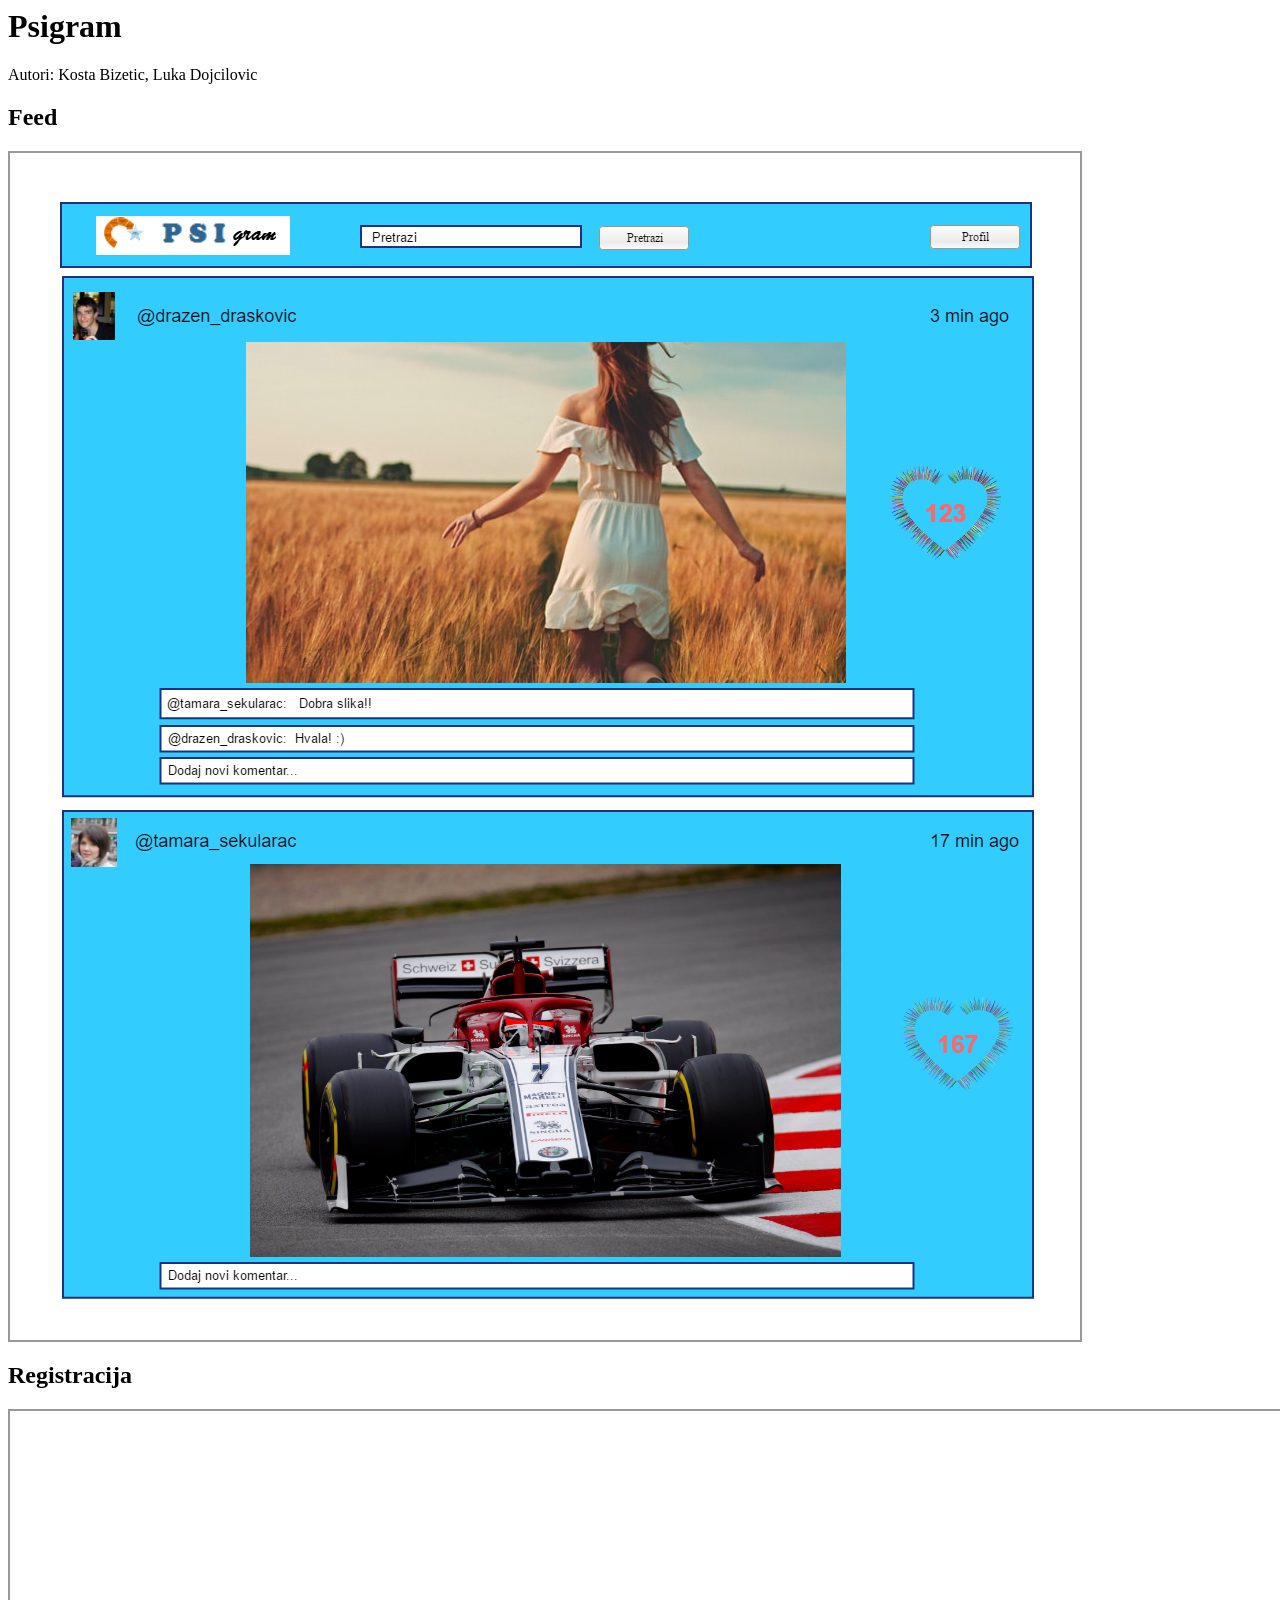
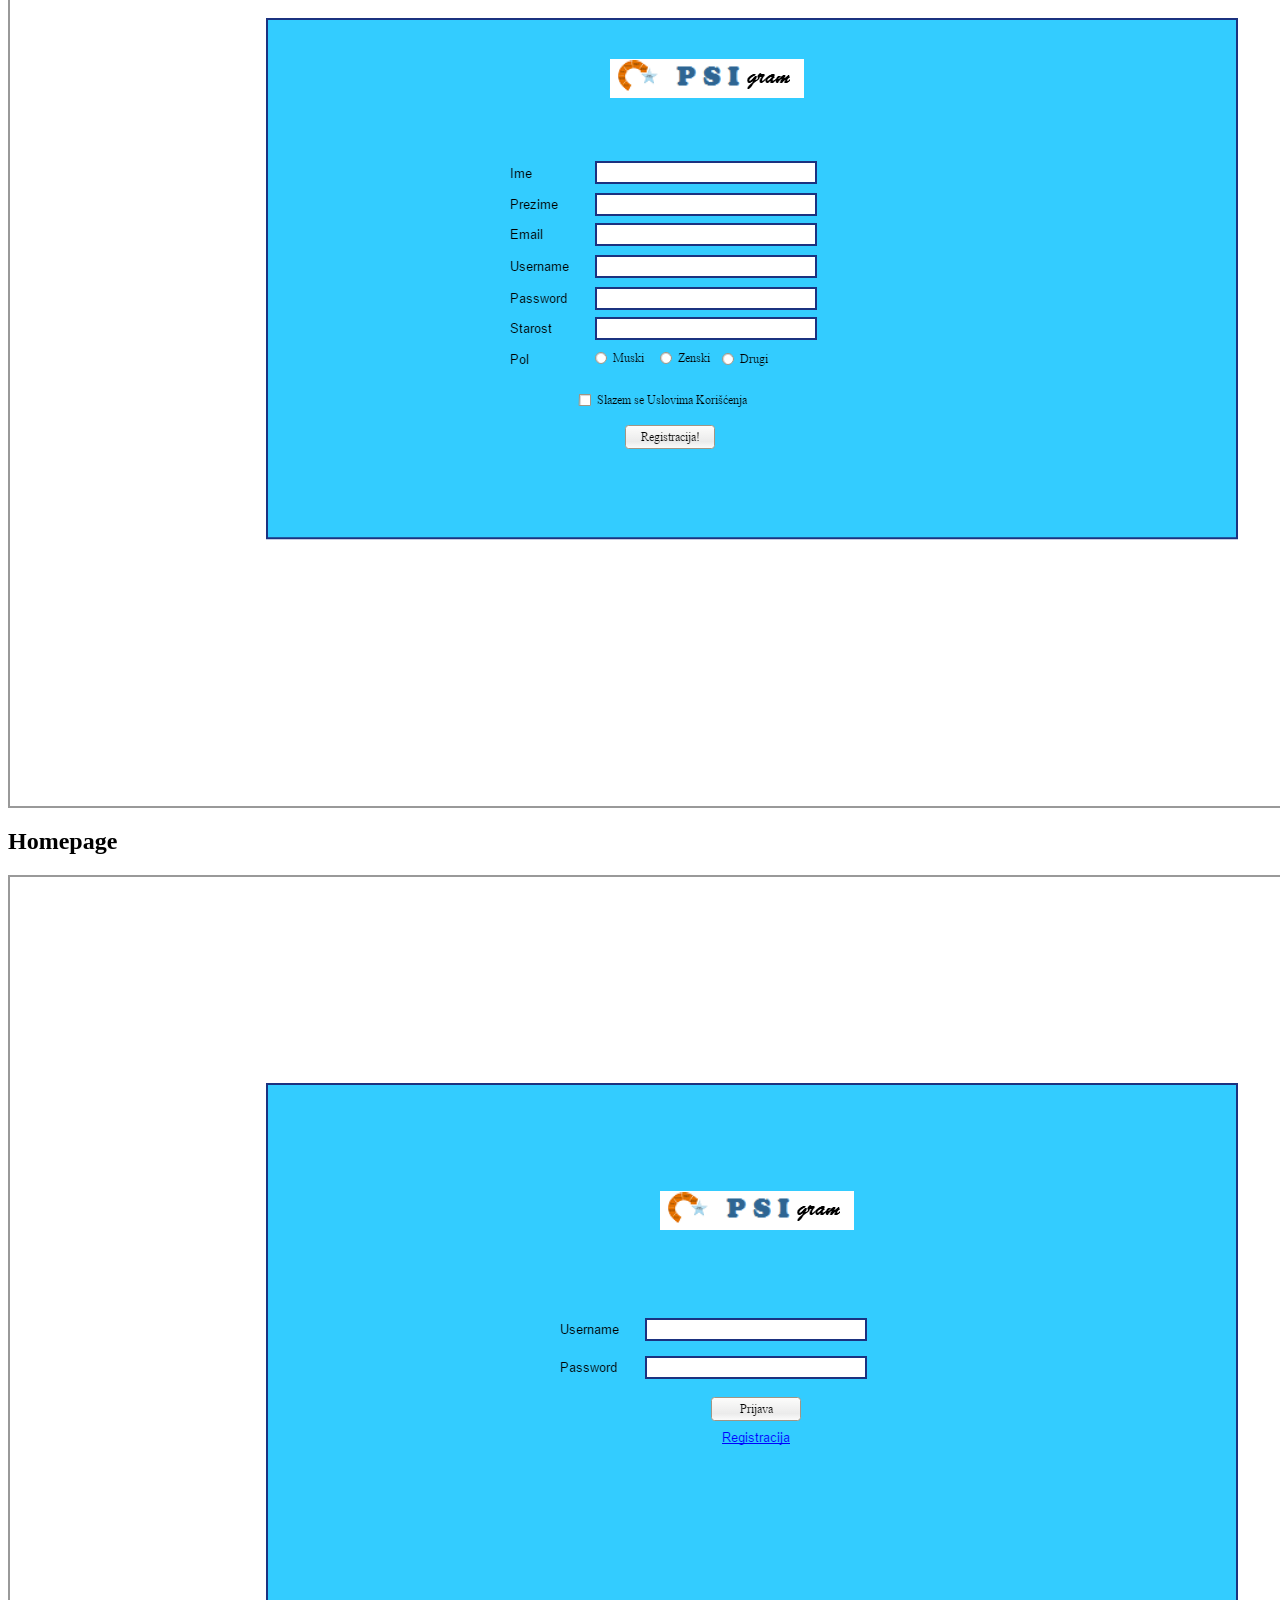
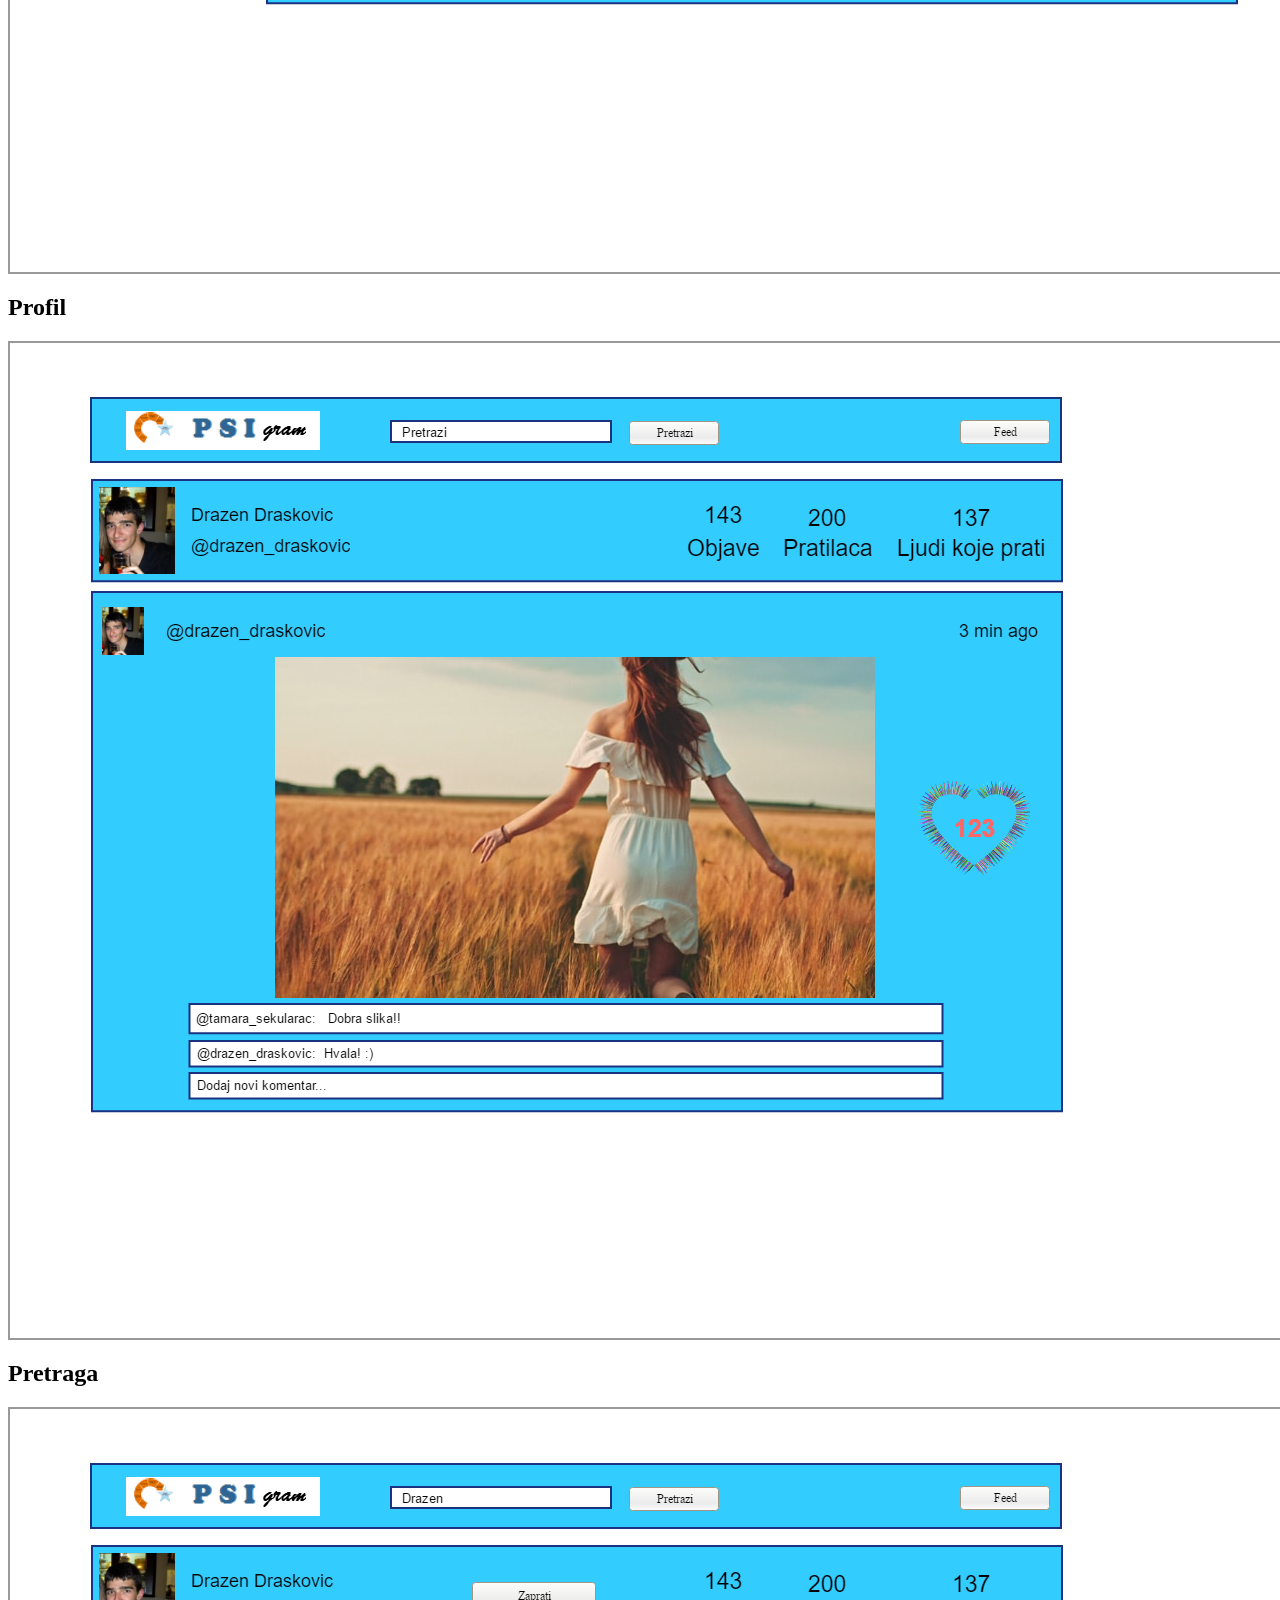
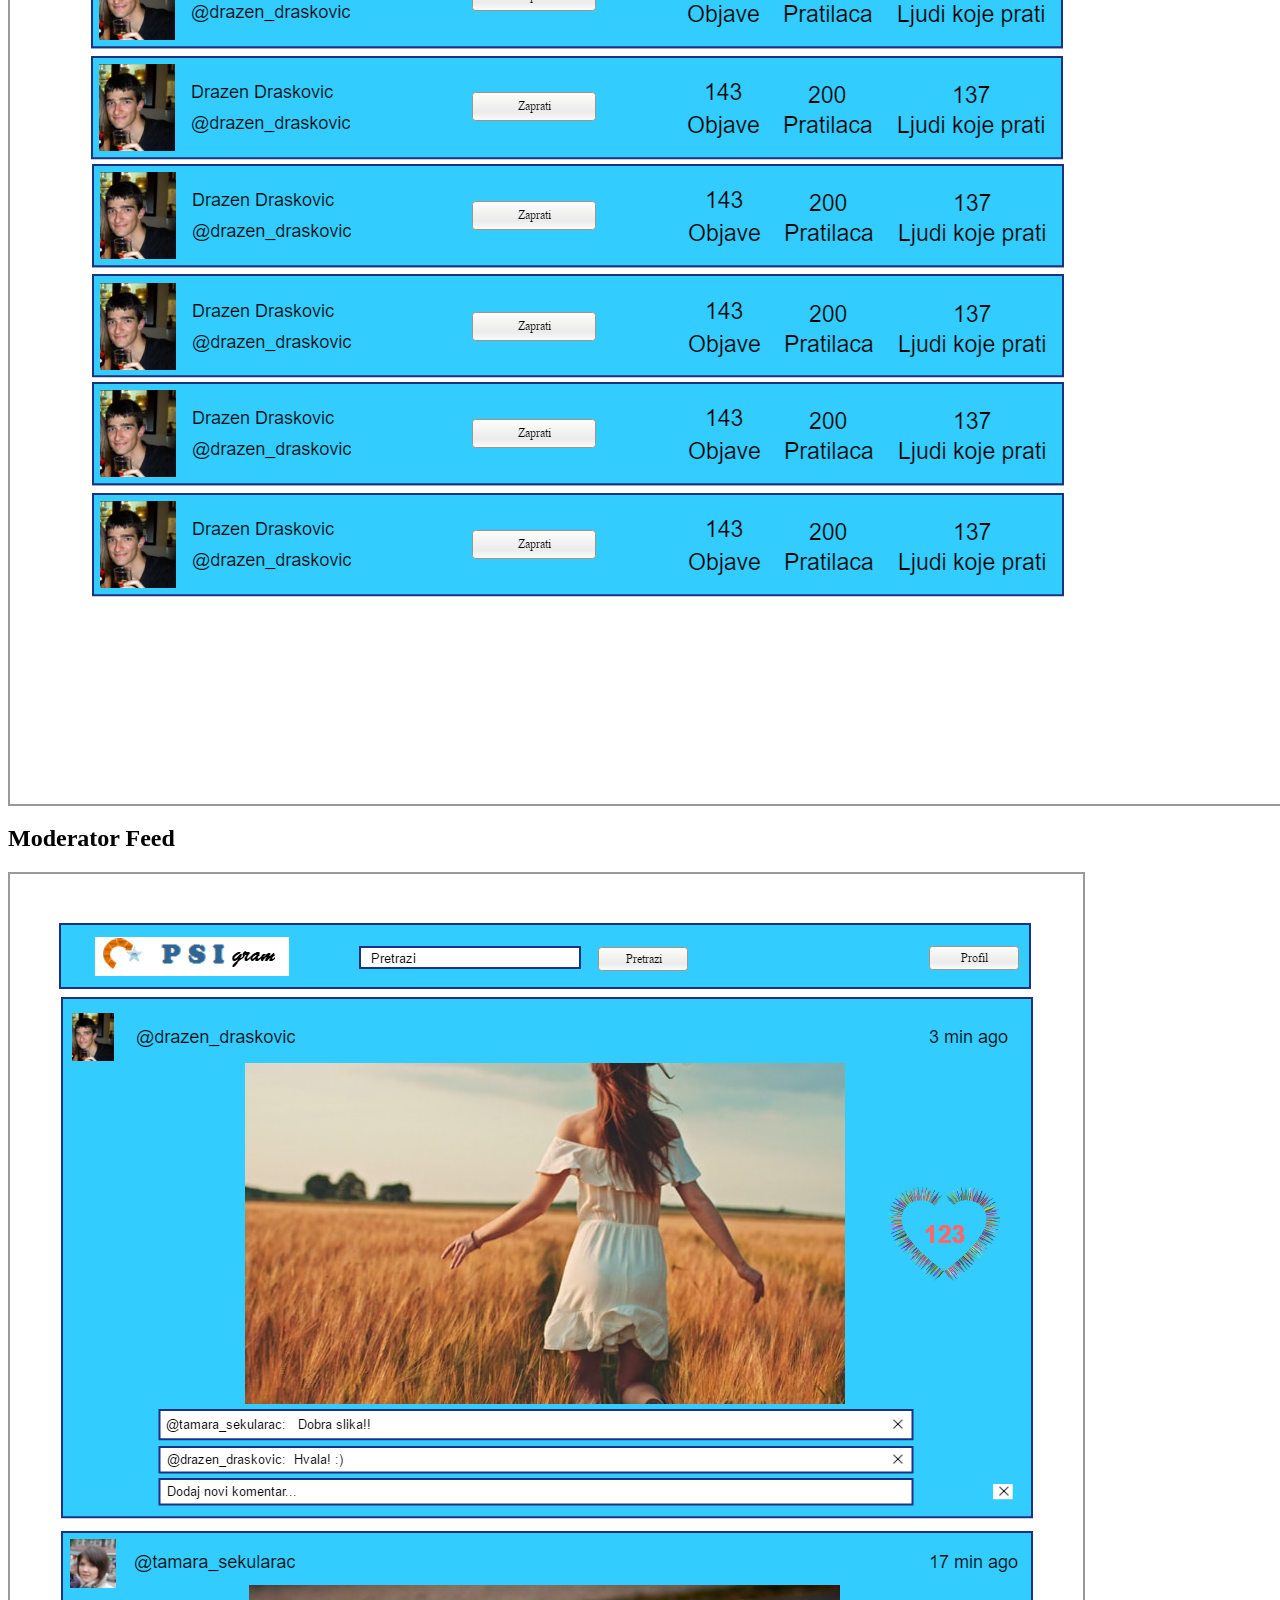
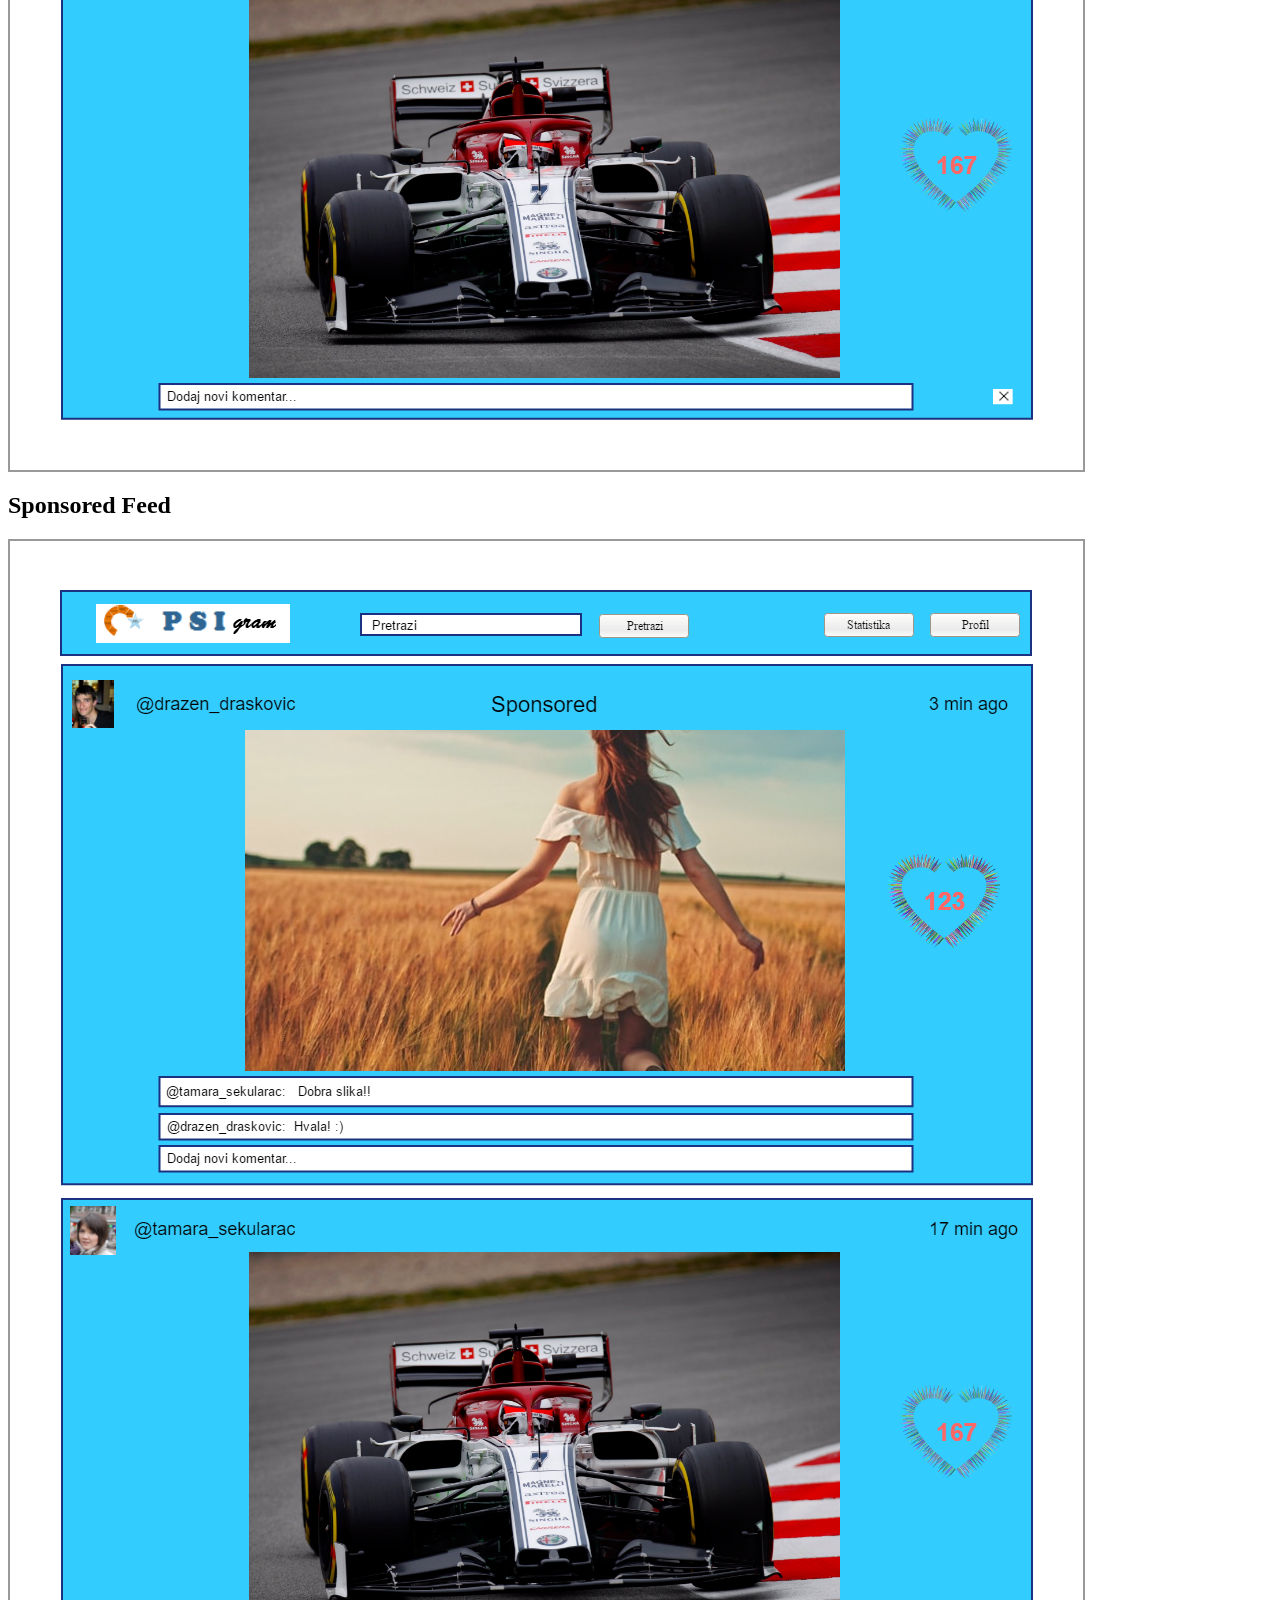
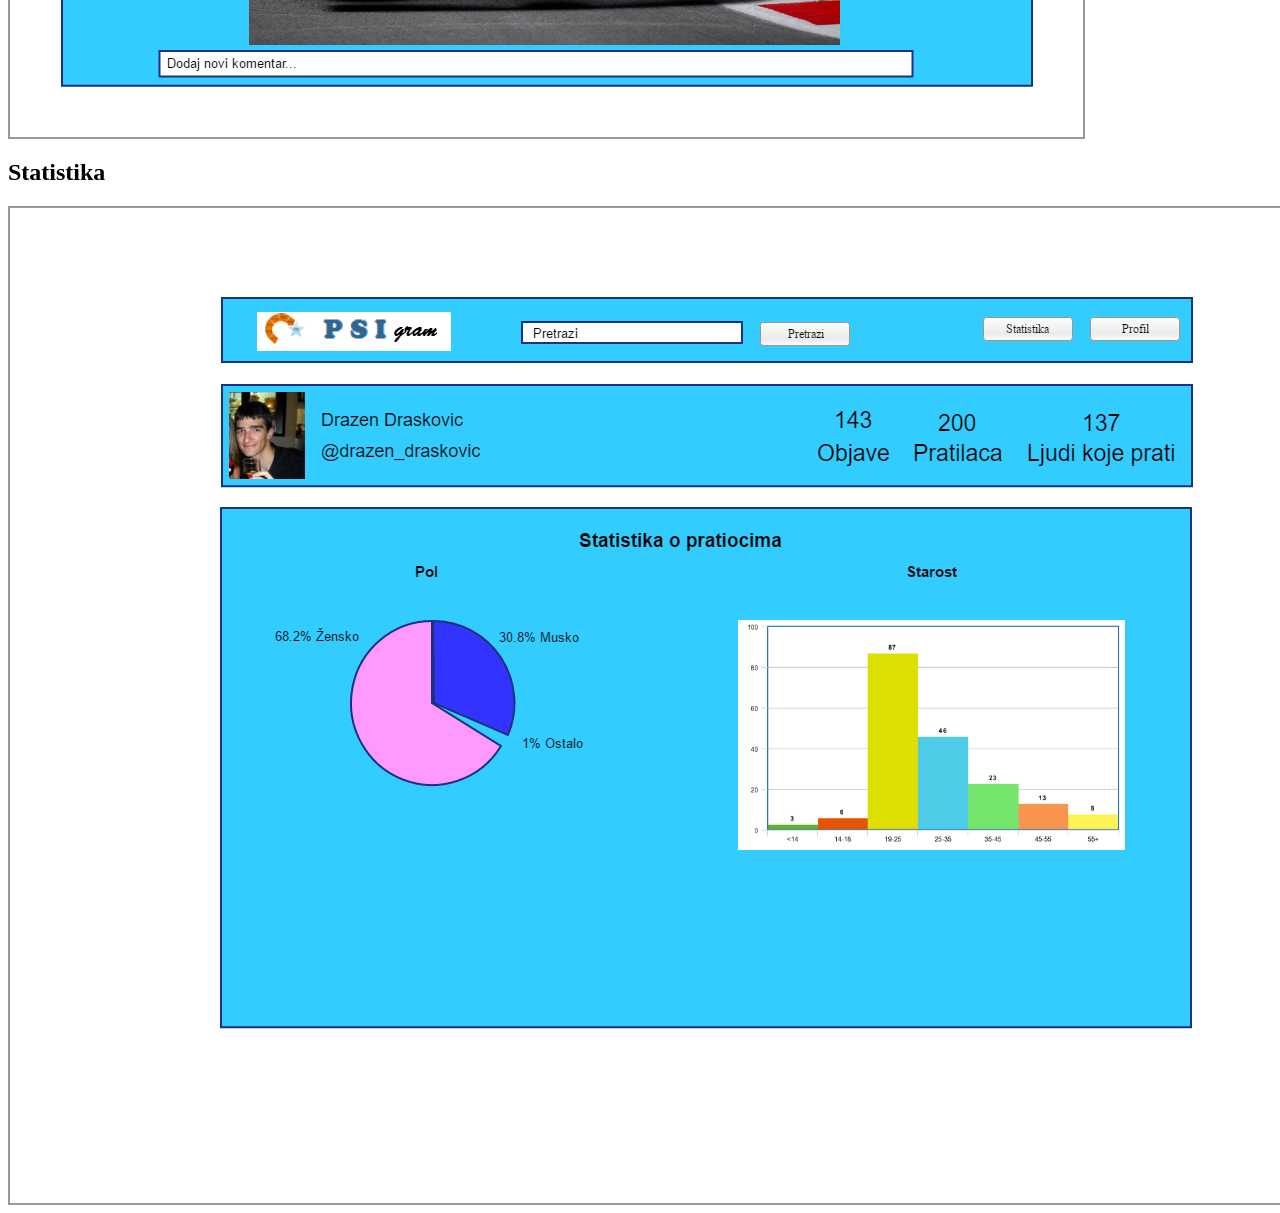
==== Prototip/index.html @ 1b012d6d "Dodat prototip" ====
<html xmlns="http://www.w3.org/1999/xhtml" xmlns:p="http://www.evolus.vn/Namespace/Pencil" xmlns:html="http://www.w3.org/1999/xhtml"><head><meta http-equiv="Content-Type" content="text/html; charset=UTF-8" />
<title>Psigram</title><link rel="stylesheet" href="Resources/SampleStyle.css" /></head><body><h1 id="documentTitle">Psigram</h1><p id="documentMetadata">Autori: Kosta Bizetic, Luka Dojcilovic</p><div class="Page" id="feed_page"><h2>Feed</h2><div class="ImageContainer"><img src="pages\feed.png" width="1070" height="1187" usemap="#map_feed" /></div><map name="map_feed"></map></div><div class="Page" id="registracija_page"><h2>Registracija</h2><div class="ImageContainer"><img src="pages\registracija.png" width="1590" height="995" usemap="#map_registracija" /></div><map name="map_registracija"></map></div><div class="Page" id="homepage_page"><h2>Homepage</h2><div class="ImageContainer"><img src="pages\homepage.png" width="1481" height="995" usemap="#map_homepage" /></div><map name="map_homepage"><area shape="rect" coords="712,552,780,570" href="#registracija_page" title="Go to page 'Registracija'" /></map></div><div class="Page" id="profil_page"><h2>Profil</h2><div class="ImageContainer"><img src="pages\profil.png" width="1481" height="995" usemap="#map_profil" /></div><map name="map_profil"></map></div><div class="Page" id="pretraga_page"><h2>Pretraga</h2><div class="ImageContainer"><img src="pages\pretraga.png" width="1481" height="995" usemap="#map_pretraga" /></div><map name="map_pretraga"></map></div><div class="Page" id="moderator_feed_page"><h2>Moderator Feed</h2><div class="ImageContainer"><img src="pages\moderator_feed.png" width="1073" height="1196" usemap="#map_moderator_feed" /></div><map name="map_moderator_feed"></map></div><div class="Page" id="sponsored_feed_page"><h2>Sponsored Feed</h2><div class="ImageContainer"><img src="pages\sponsored_feed.png" width="1073" height="1196" usemap="#map_sponsored_feed" /></div><map name="map_sponsored_feed"><area shape="rect" coords="814.5,72.5,903.5,95.5" href="#statistika_page" title="Go to page 'Statistika'" /></map></div><div class="Page" id="statistika_page"><h2>Statistika</h2><div class="ImageContainer"><img src="pages\statistika.png" width="1481" height="995" usemap="#map_statistika" /></div><map name="map_statistika"></map></div></body></html>
---- Prototip/Resources/SampleStyle.css ----
/*
    place extra stylesheet here
*/

.ImageContainer img {
    border: solid 2px #999;
}
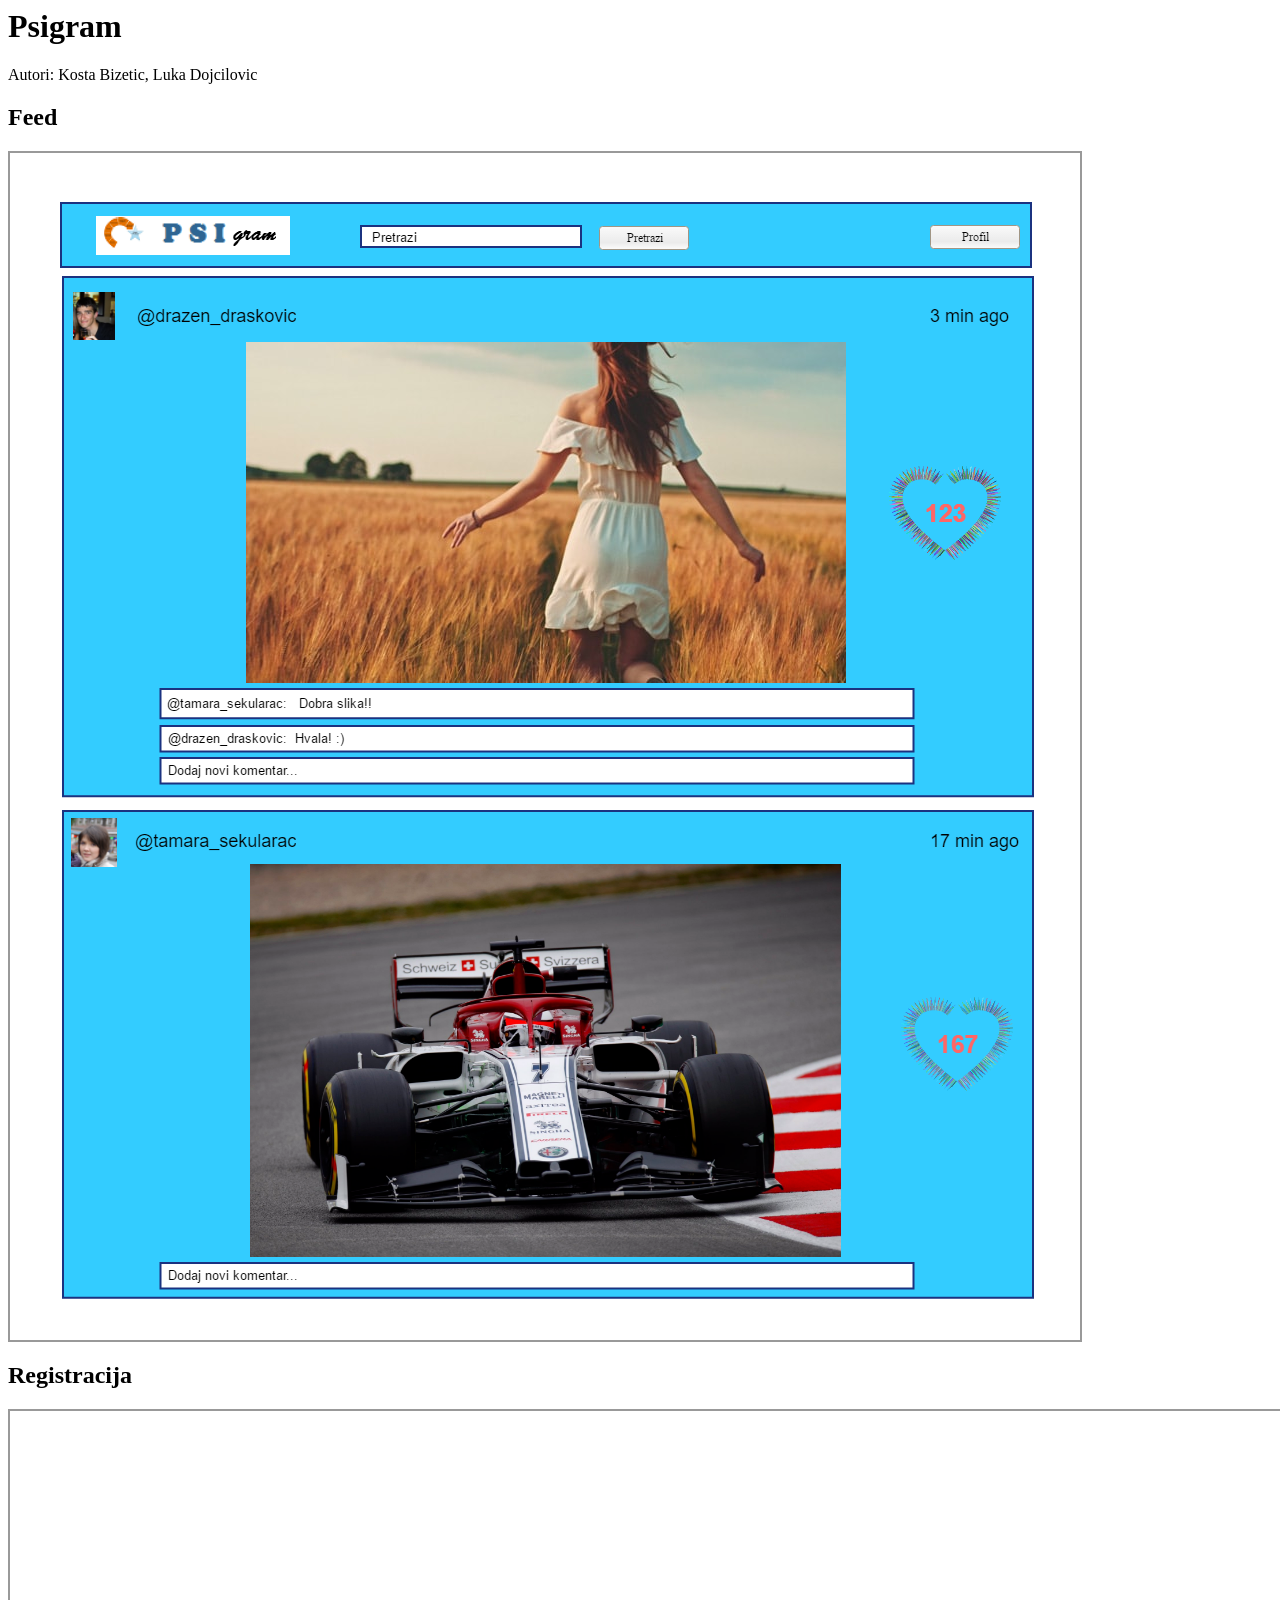
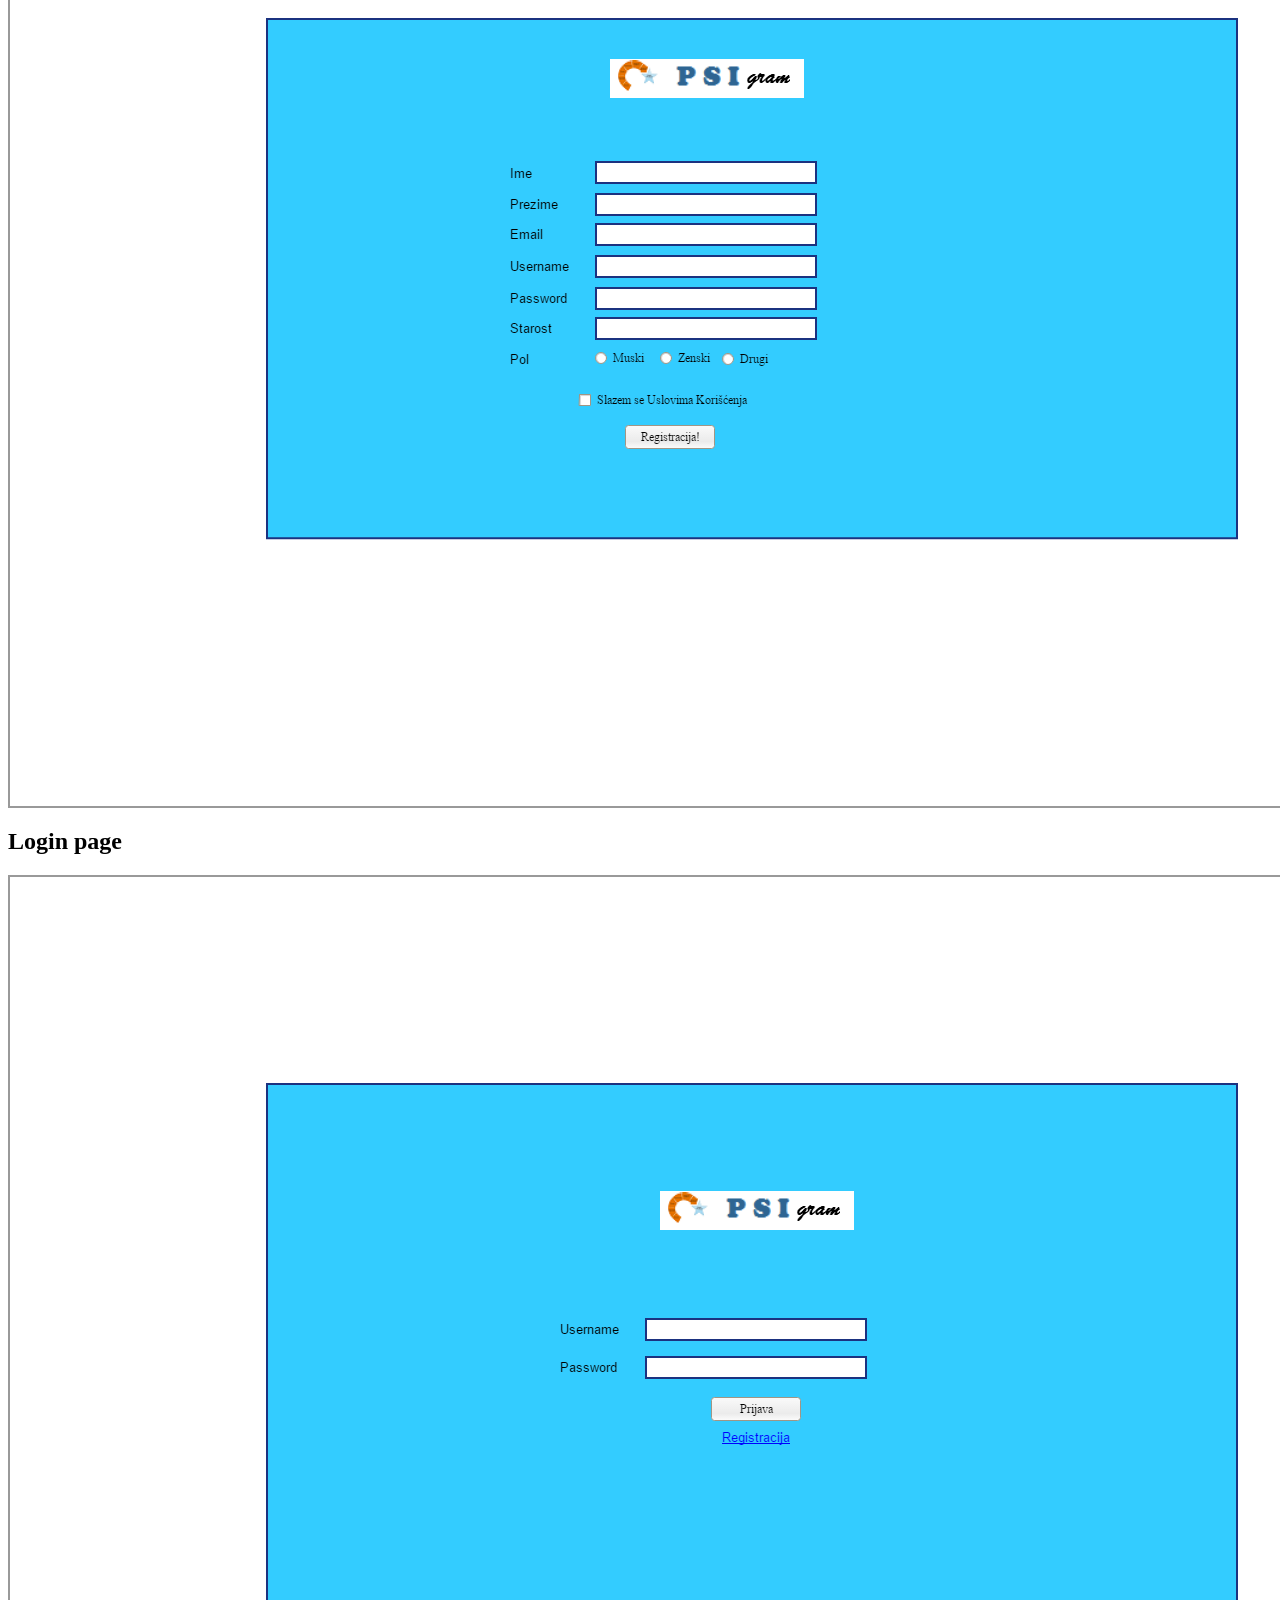
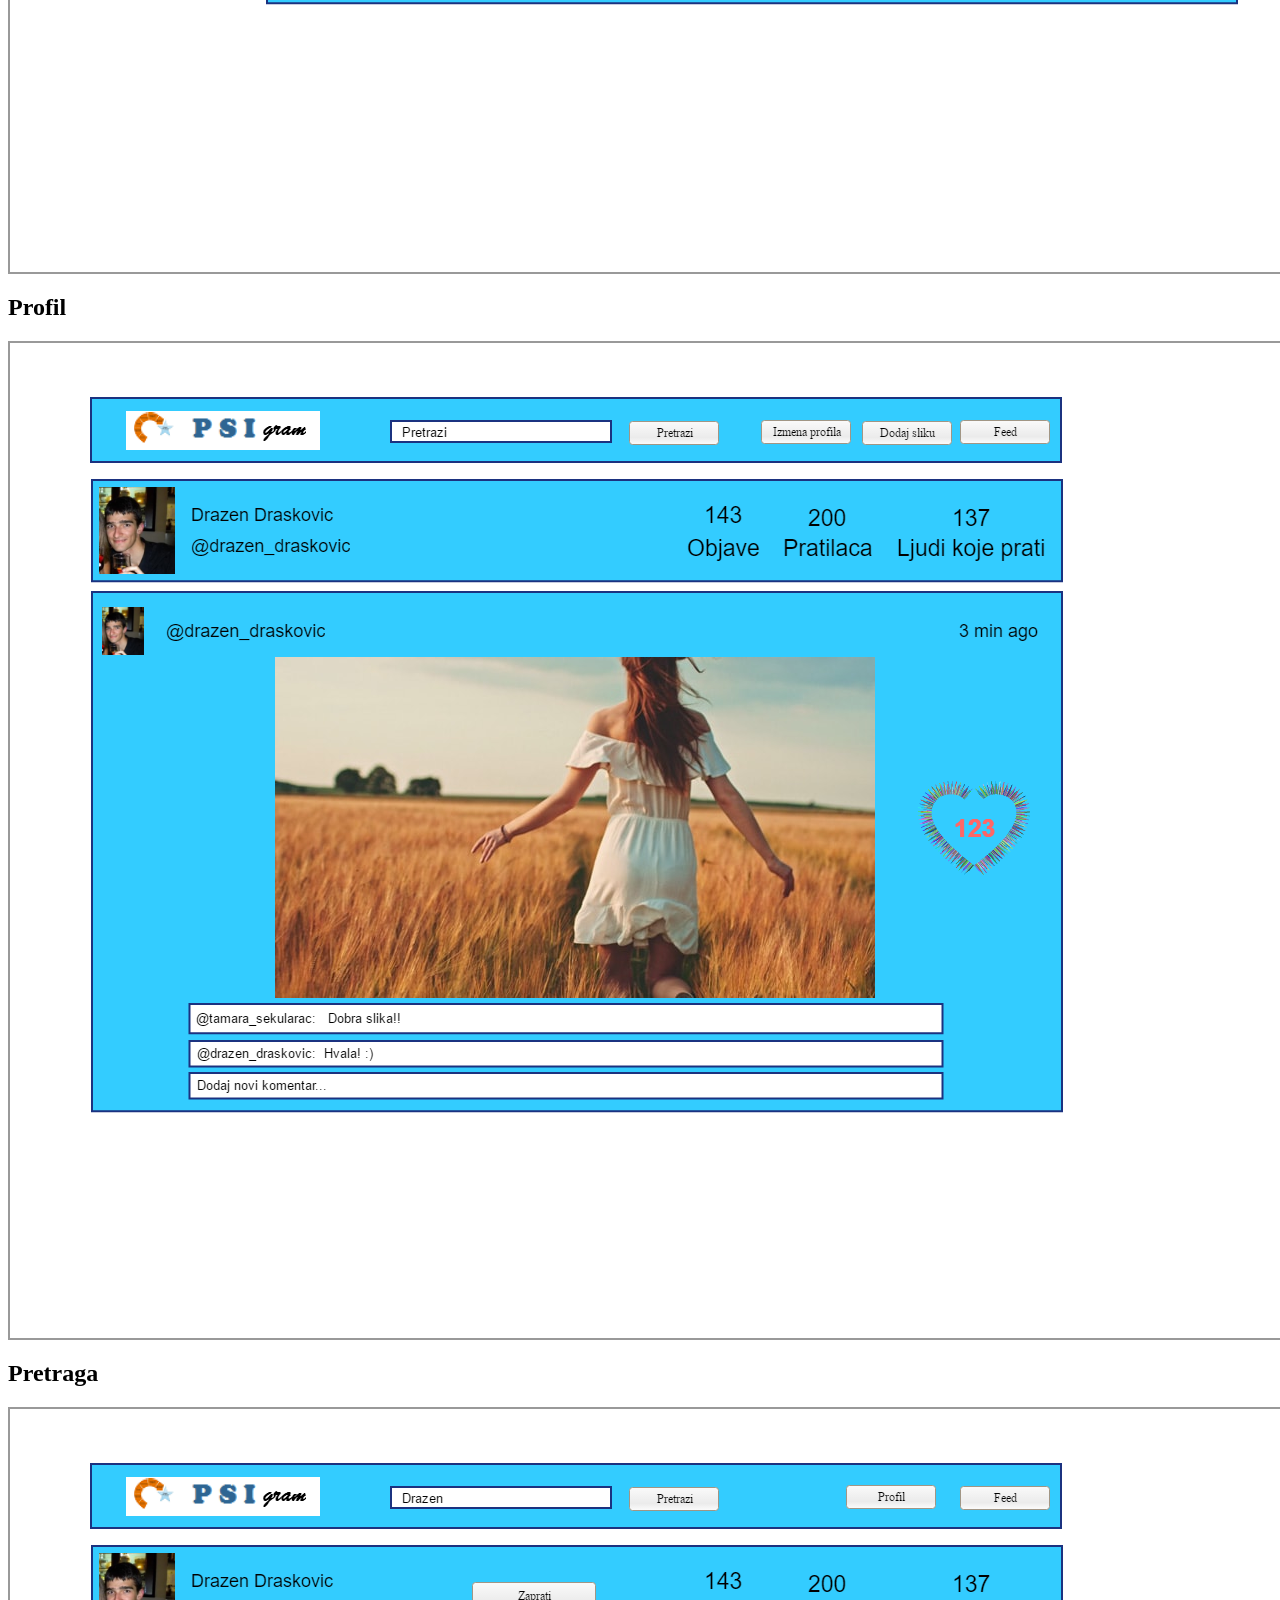
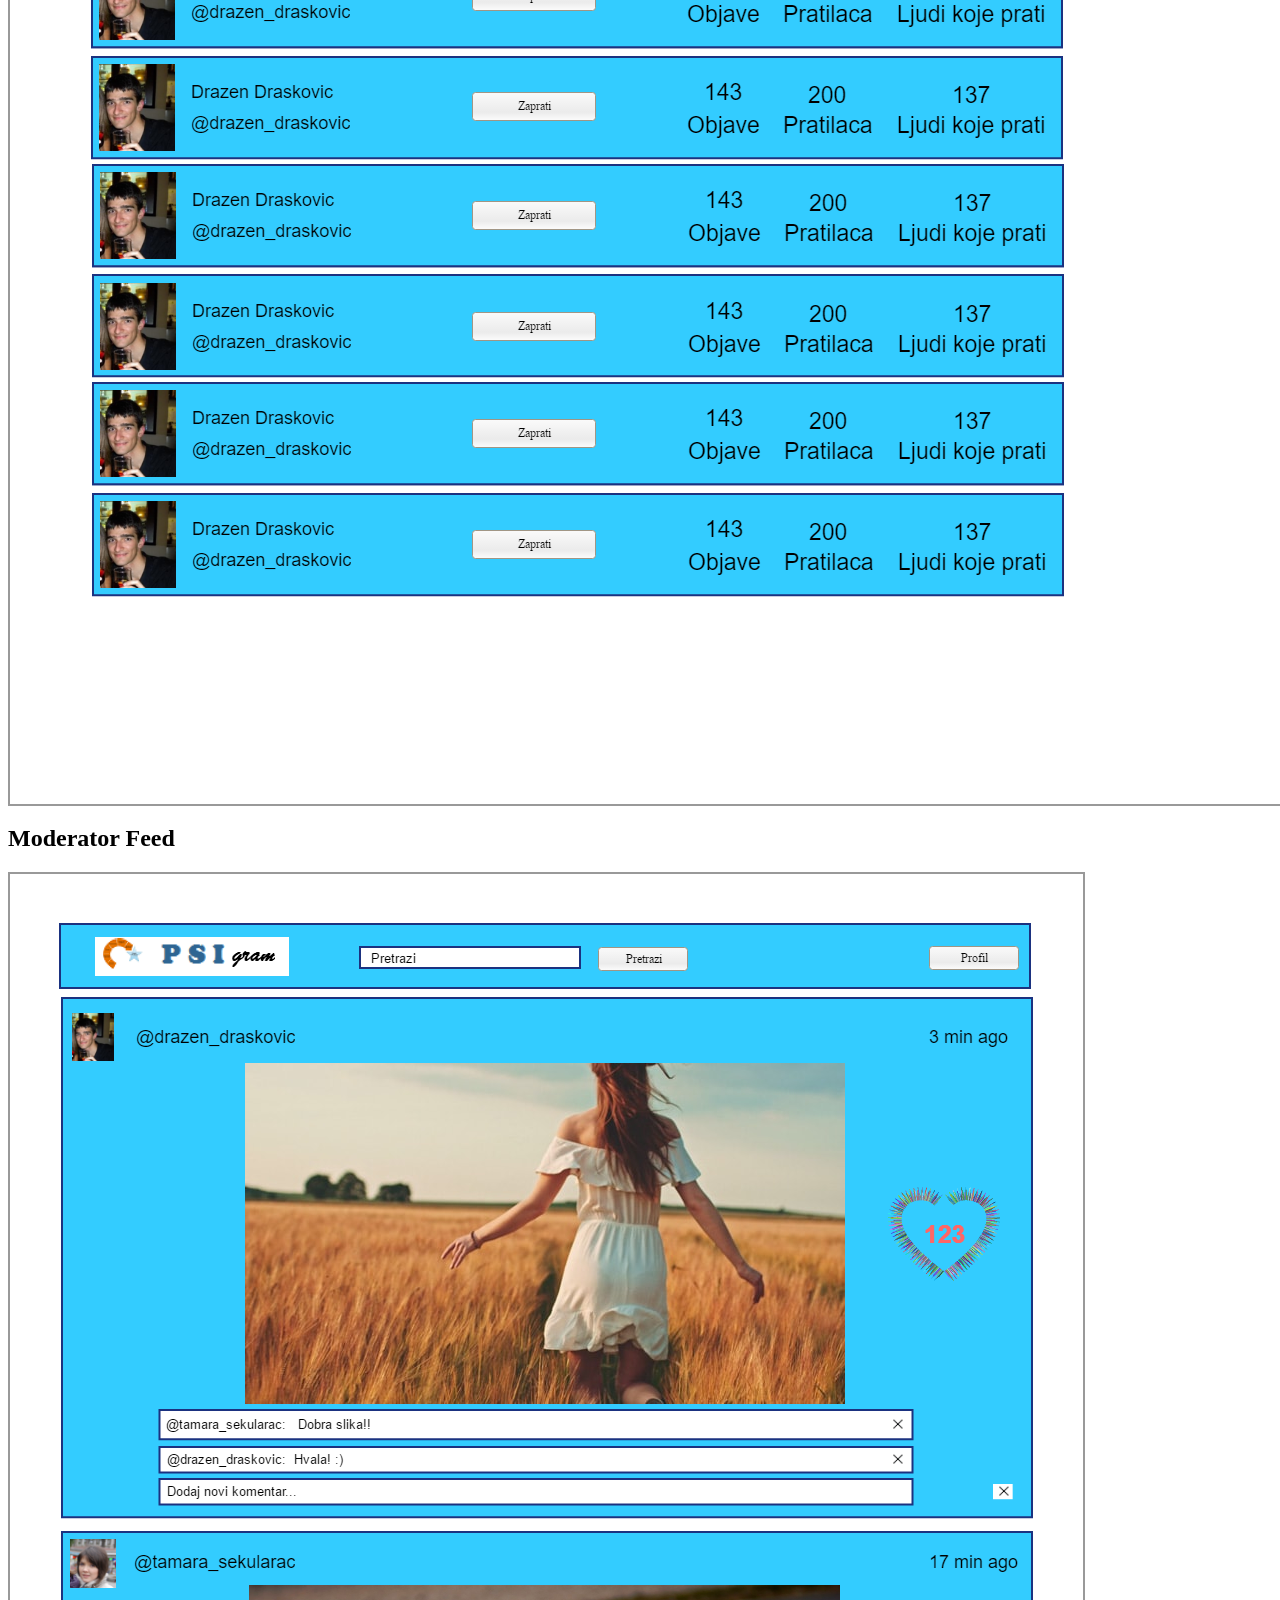
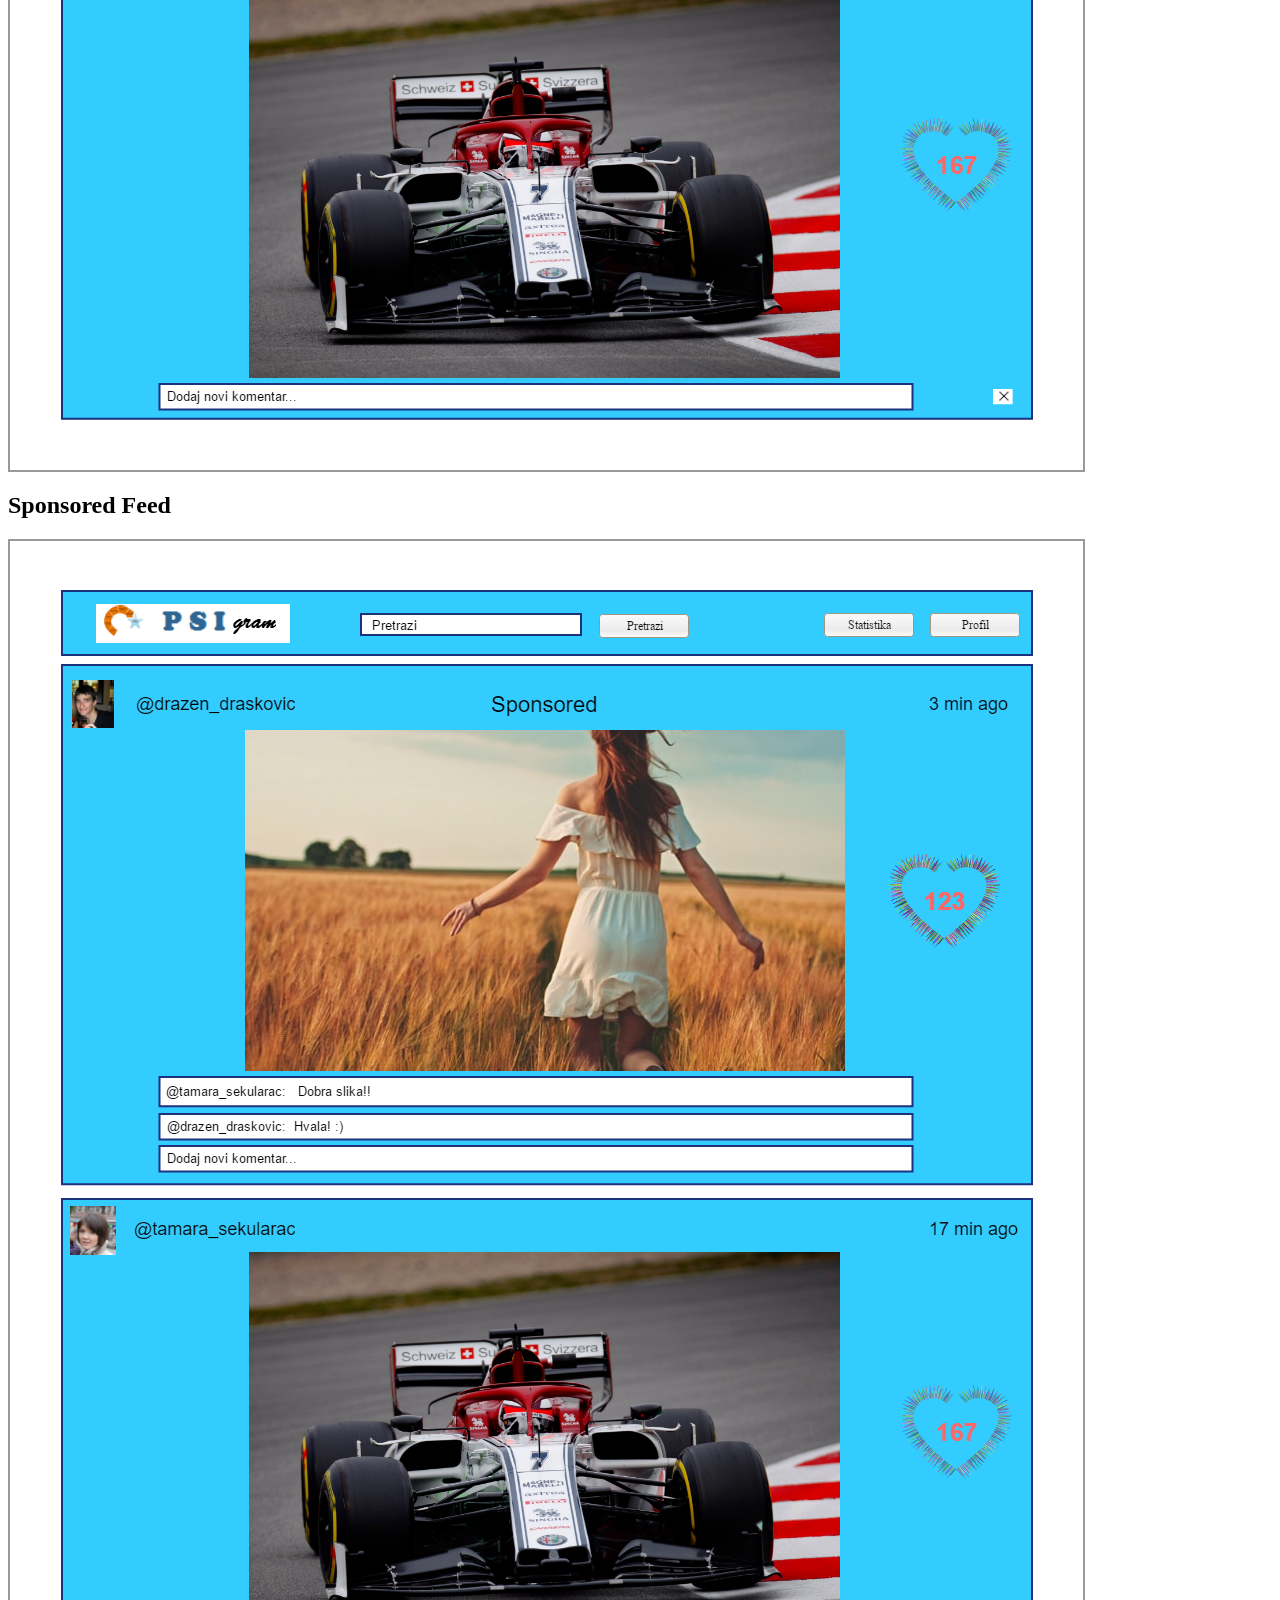
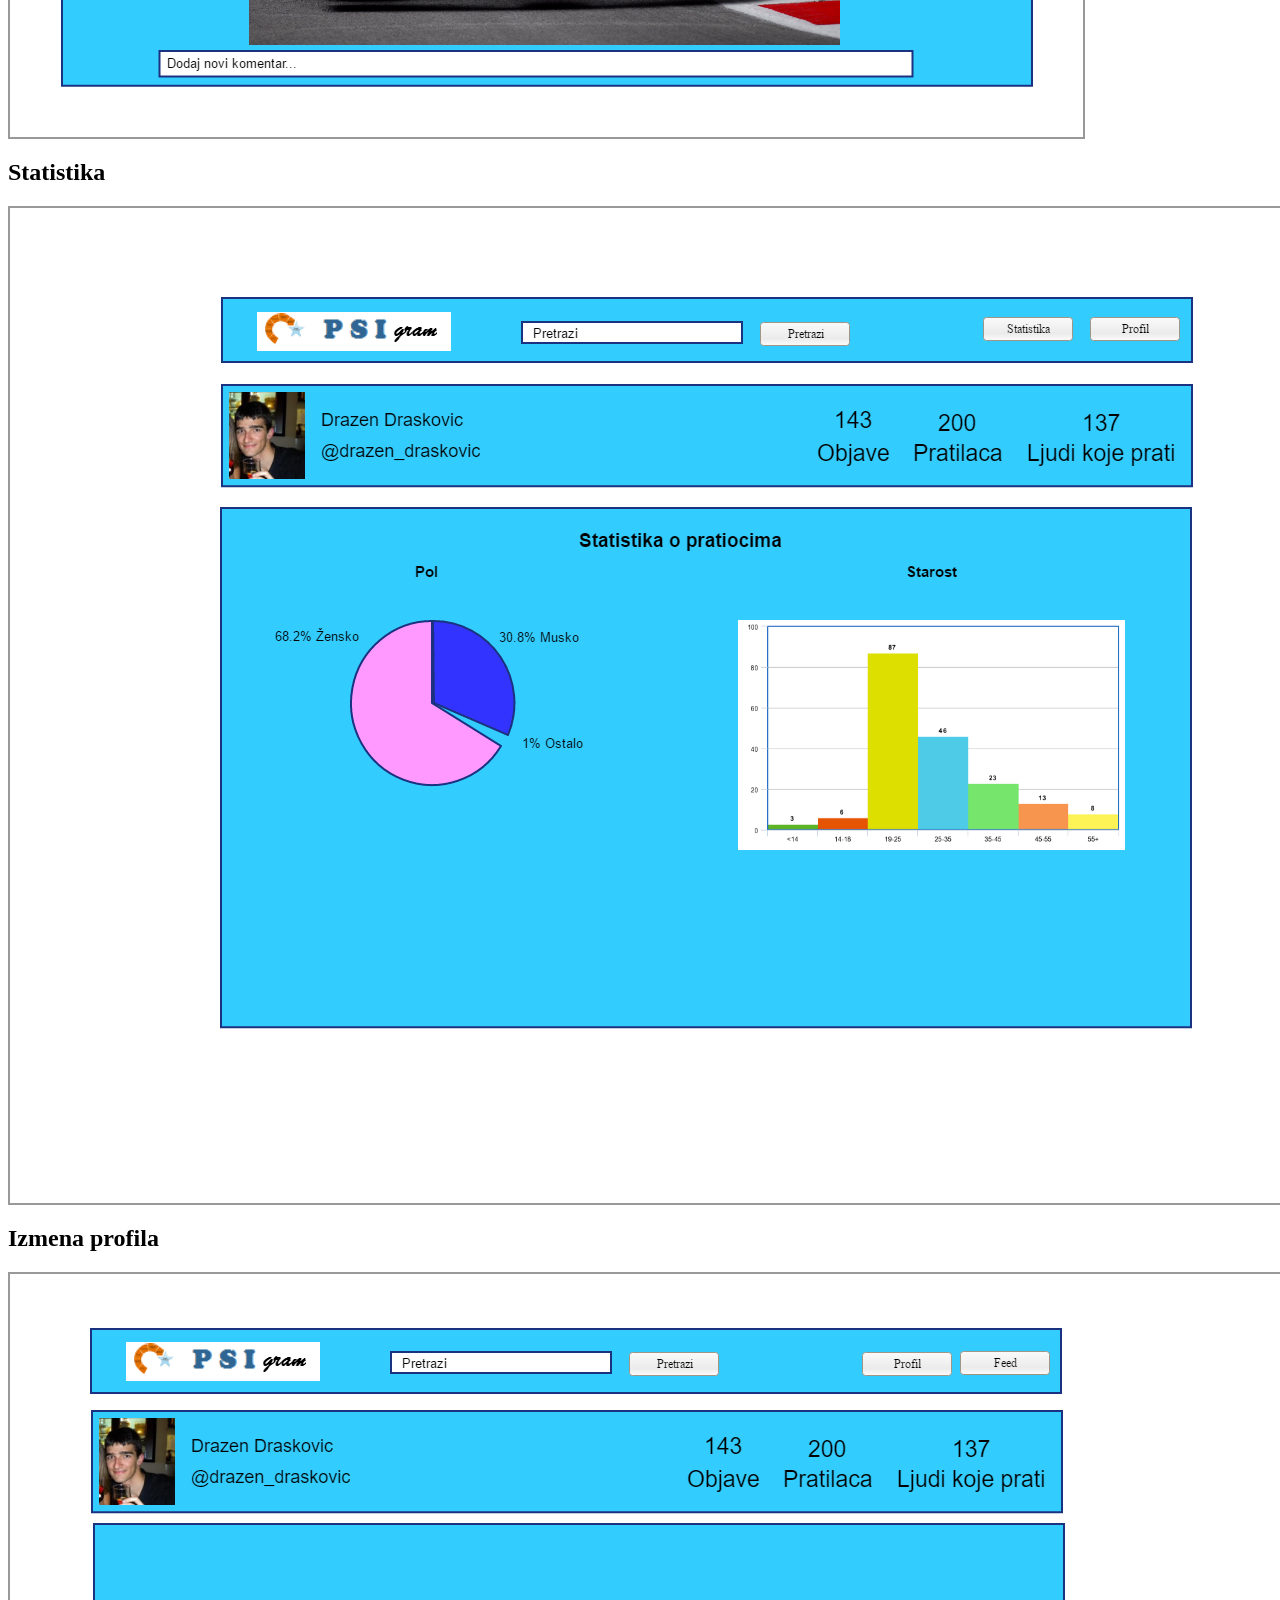
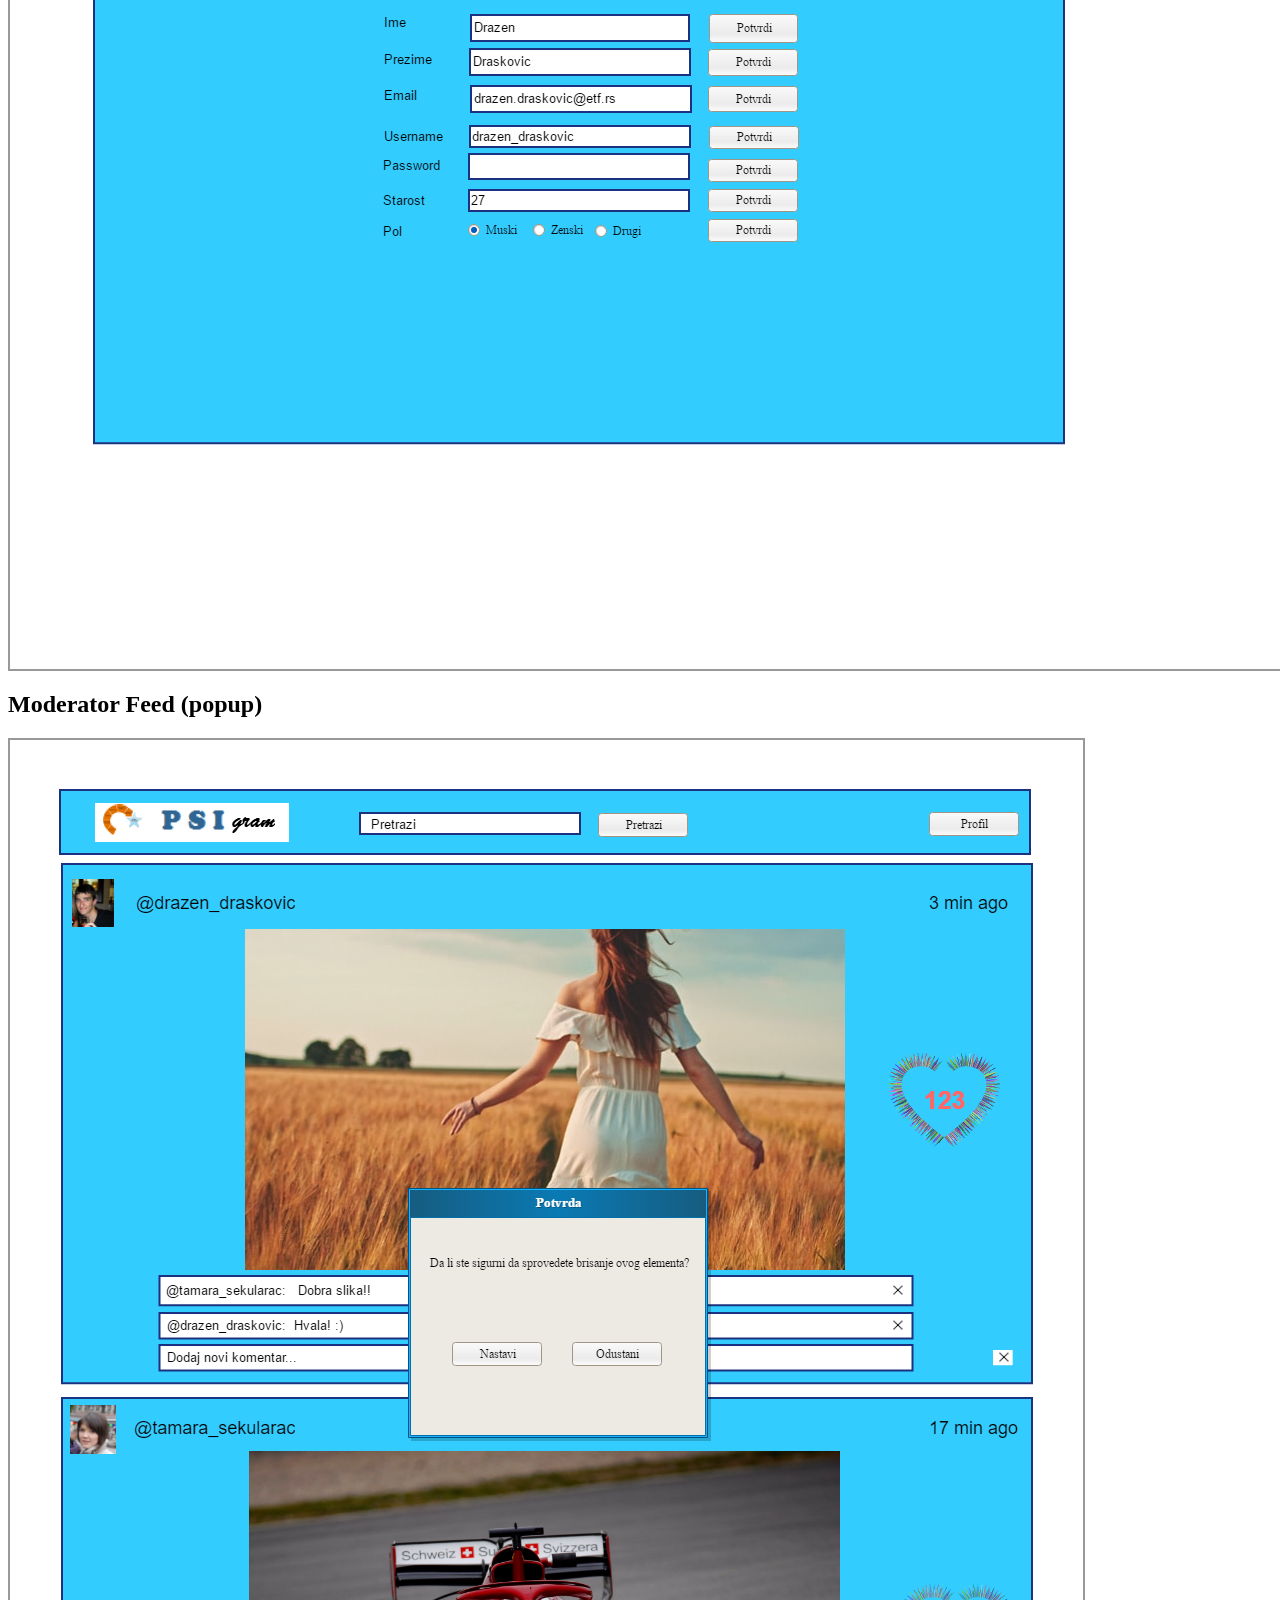
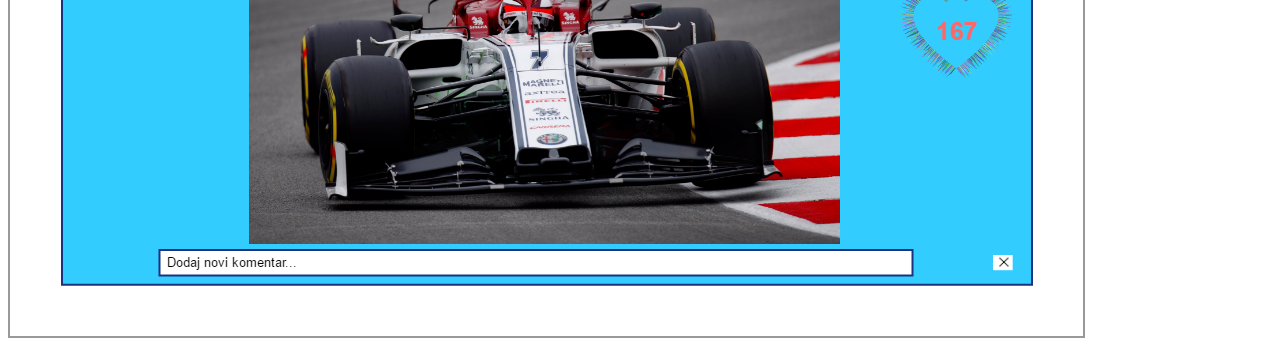
==== commit 18d14a8a: "Popravljanje defekata" ====
--- a/Prototip/index.html
+++ b/Prototip/index.html
@@ -1,2 +1,2 @@
 <html xmlns="http://www.w3.org/1999/xhtml" xmlns:p="http://www.evolus.vn/Namespace/Pencil" xmlns:html="http://www.w3.org/1999/xhtml"><head><meta http-equiv="Content-Type" content="text/html; charset=UTF-8" />
-<title>Psigram</title><link rel="stylesheet" href="Resources/SampleStyle.css" /></head><body><h1 id="documentTitle">Psigram</h1><p id="documentMetadata">Autori: Kosta Bizetic, Luka Dojcilovic</p><div class="Page" id="feed_page"><h2>Feed</h2><div class="ImageContainer"><img src="pages\feed.png" width="1070" height="1187" usemap="#map_feed" /></div><map name="map_feed"></map></div><div class="Page" id="registracija_page"><h2>Registracija</h2><div class="ImageContainer"><img src="pages\registracija.png" width="1590" height="995" usemap="#map_registracija" /></div><map name="map_registracija"></map></div><div class="Page" id="homepage_page"><h2>Homepage</h2><div class="ImageContainer"><img src="pages\homepage.png" width="1481" height="995" usemap="#map_homepage" /></div><map name="map_homepage"><area shape="rect" coords="712,552,780,570" href="#registracija_page" title="Go to page 'Registracija'" /></map></div><div class="Page" id="profil_page"><h2>Profil</h2><div class="ImageContainer"><img src="pages\profil.png" width="1481" height="995" usemap="#map_profil" /></div><map name="map_profil"></map></div><div class="Page" id="pretraga_page"><h2>Pretraga</h2><div class="ImageContainer"><img src="pages\pretraga.png" width="1481" height="995" usemap="#map_pretraga" /></div><map name="map_pretraga"></map></div><div class="Page" id="moderator_feed_page"><h2>Moderator Feed</h2><div class="ImageContainer"><img src="pages\moderator_feed.png" width="1073" height="1196" usemap="#map_moderator_feed" /></div><map name="map_moderator_feed"></map></div><div class="Page" id="sponsored_feed_page"><h2>Sponsored Feed</h2><div class="ImageContainer"><img src="pages\sponsored_feed.png" width="1073" height="1196" usemap="#map_sponsored_feed" /></div><map name="map_sponsored_feed"><area shape="rect" coords="814.5,72.5,903.5,95.5" href="#statistika_page" title="Go to page 'Statistika'" /></map></div><div class="Page" id="statistika_page"><h2>Statistika</h2><div class="ImageContainer"><img src="pages\statistika.png" width="1481" height="995" usemap="#map_statistika" /></div><map name="map_statistika"></map></div></body></html>+<title>Psigram</title><link rel="stylesheet" href="Resources/SampleStyle.css" /></head><body><h1 id="documentTitle">Psigram</h1><p id="documentMetadata">Autori: Kosta Bizetic, Luka Dojcilovic</p><div class="Page" id="feed_page"><h2>Feed</h2><div class="ImageContainer"><img src="pages\feed.png" width="1070" height="1187" usemap="#map_feed" /></div><map name="map_feed"><area shape="rect" coords="589.5,73.5,678.5,96.5" href="#pretraga_page" title="Go to page 'Pretraga'" /><area shape="rect" coords="920.5,72.5,1009.5,95.5" href="#profil_page" title="Go to page 'Profil'" /></map></div><div class="Page" id="registracija_page"><h2>Registracija</h2><div class="ImageContainer"><img src="pages\registracija.png" width="1590" height="995" usemap="#map_registracija" /></div><map name="map_registracija"><area shape="rect" coords="615.5,614.5,704.5,637.5" href="#login_page_page" title="Go to page 'Login page'" /></map></div><div class="Page" id="login_page_page"><h2>Login page</h2><div class="ImageContainer"><img src="pages\login_page.png" width="1481" height="995" usemap="#map_login_page" /></div><map name="map_login_page"><area shape="rect" coords="712,552,780,570" href="#registracija_page" title="Go to page 'Registracija'" /><area shape="rect" coords="701.5,520.5,790.5,543.5" href="#feed_page" title="Go to page 'Feed'" /></map></div><div class="Page" id="profil_page"><h2>Profil</h2><div class="ImageContainer"><img src="pages\profil.png" width="1481" height="995" usemap="#map_profil" /></div><map name="map_profil"><area shape="rect" coords="751.5,77.5,840.5,100.5" href="#izmena_profila_page" title="Go to page 'Izmena profila'" /><area shape="rect" coords="619.5,78.5,708.5,101.5" href="#pretraga_page" title="Go to page 'Pretraga'" /><area shape="rect" coords="950.5,77.5,1039.5,100.5" href="#feed_page" title="Go to page 'Feed'" /></map></div><div class="Page" id="pretraga_page"><h2>Pretraga</h2><div class="ImageContainer"><img src="pages\pretraga.png" width="1481" height="995" usemap="#map_pretraga" /></div><map name="map_pretraga"><area shape="rect" coords="836.5,76.5,925.5,99.5" href="#profil_page" title="Go to page 'Profil'" /><area shape="rect" coords="950.5,77.5,1039.5,100.5" href="#feed_page" title="Go to page 'Feed'" /></map></div><div class="Page" id="moderator_feed_page"><h2>Moderator Feed</h2><div class="ImageContainer"><img src="pages\moderator_feed.png" width="1073" height="1196" usemap="#map_moderator_feed" /></div><map name="map_moderator_feed"><area shape="rect" coords="588.5,73.5,677.5,96.5" href="#pretraga_page" title="Go to page 'Pretraga'" /><area shape="rect" coords="983,1115,1002.65930175781,1130.21728515625" href="#moderator_feed_popup_page" title="Go to page 'Moderator Feed (popup)'" /><area shape="rect" coords="983,610,1002.65930175781,625.217224121094" href="#moderator_feed_popup_page" title="Go to page 'Moderator Feed (popup)'" /><area shape="rect" coords="877,578,896.659301757813,593.217224121094" href="#moderator_feed_popup_page" title="Go to page 'Moderator Feed (popup)'" /><area shape="rect" coords="877,543,896.659301757813,558.217224121094" href="#moderator_feed_popup_page" title="Go to page 'Moderator Feed (popup)'" /></map></div><div class="Page" id="sponsored_feed_page"><h2>Sponsored Feed</h2><div class="ImageContainer"><img src="pages\sponsored_feed.png" width="1073" height="1196" usemap="#map_sponsored_feed" /></div><map name="map_sponsored_feed"><area shape="rect" coords="589.5,73.5,678.5,96.5" href="#pretraga_page" title="Go to page 'Pretraga'" /><area shape="rect" coords="920.5,72.5,1009.5,95.5" href="#profil_page" title="Go to page 'Profil'" /><area shape="rect" coords="814.5,72.5,903.5,95.5" href="#statistika_page" title="Go to page 'Statistika'" /></map></div><div class="Page" id="statistika_page"><h2>Statistika</h2><div class="ImageContainer"><img src="pages\statistika.png" width="1481" height="995" usemap="#map_statistika" /></div><map name="map_statistika"><area shape="rect" coords="750.5,114.5,839.5,137.5" href="#pretraga_page" title="Go to page 'Pretraga'" /><area shape="rect" coords="1080.5,109.5,1169.5,132.5" href="#profil_page" title="Go to page 'Profil'" /></map></div><div class="Page" id="izmena_profila_page"><h2>Izmena profila</h2><div class="ImageContainer"><img src="pages\izmena_profila.png" width="1481" height="995" usemap="#map_izmena_profila" /></div><map name="map_izmena_profila"><area shape="rect" coords="852.5,78.5,941.5,101.5" href="#profil_page" title="Go to page 'Profil'" /><area shape="rect" coords="619.5,78.5,708.5,101.5" href="#pretraga_page" title="Go to page 'Pretraga'" /><area shape="rect" coords="950.5,77.5,1039.5,100.5" href="#feed_page" title="Go to page 'Feed'" /></map></div><div class="Page" id="moderator_feed_popup_page"><h2>Moderator Feed (popup)</h2><div class="ImageContainer"><img src="pages\moderator_feed_popup.png" width="1073" height="1196" usemap="#map_moderator_feed_popup" /></div><map name="map_moderator_feed_popup"><area shape="rect" coords="562.5,602.5,651.5,625.5" href="#moderator_feed_page" title="Go to page 'Moderator Feed'" /></map></div></body></html>
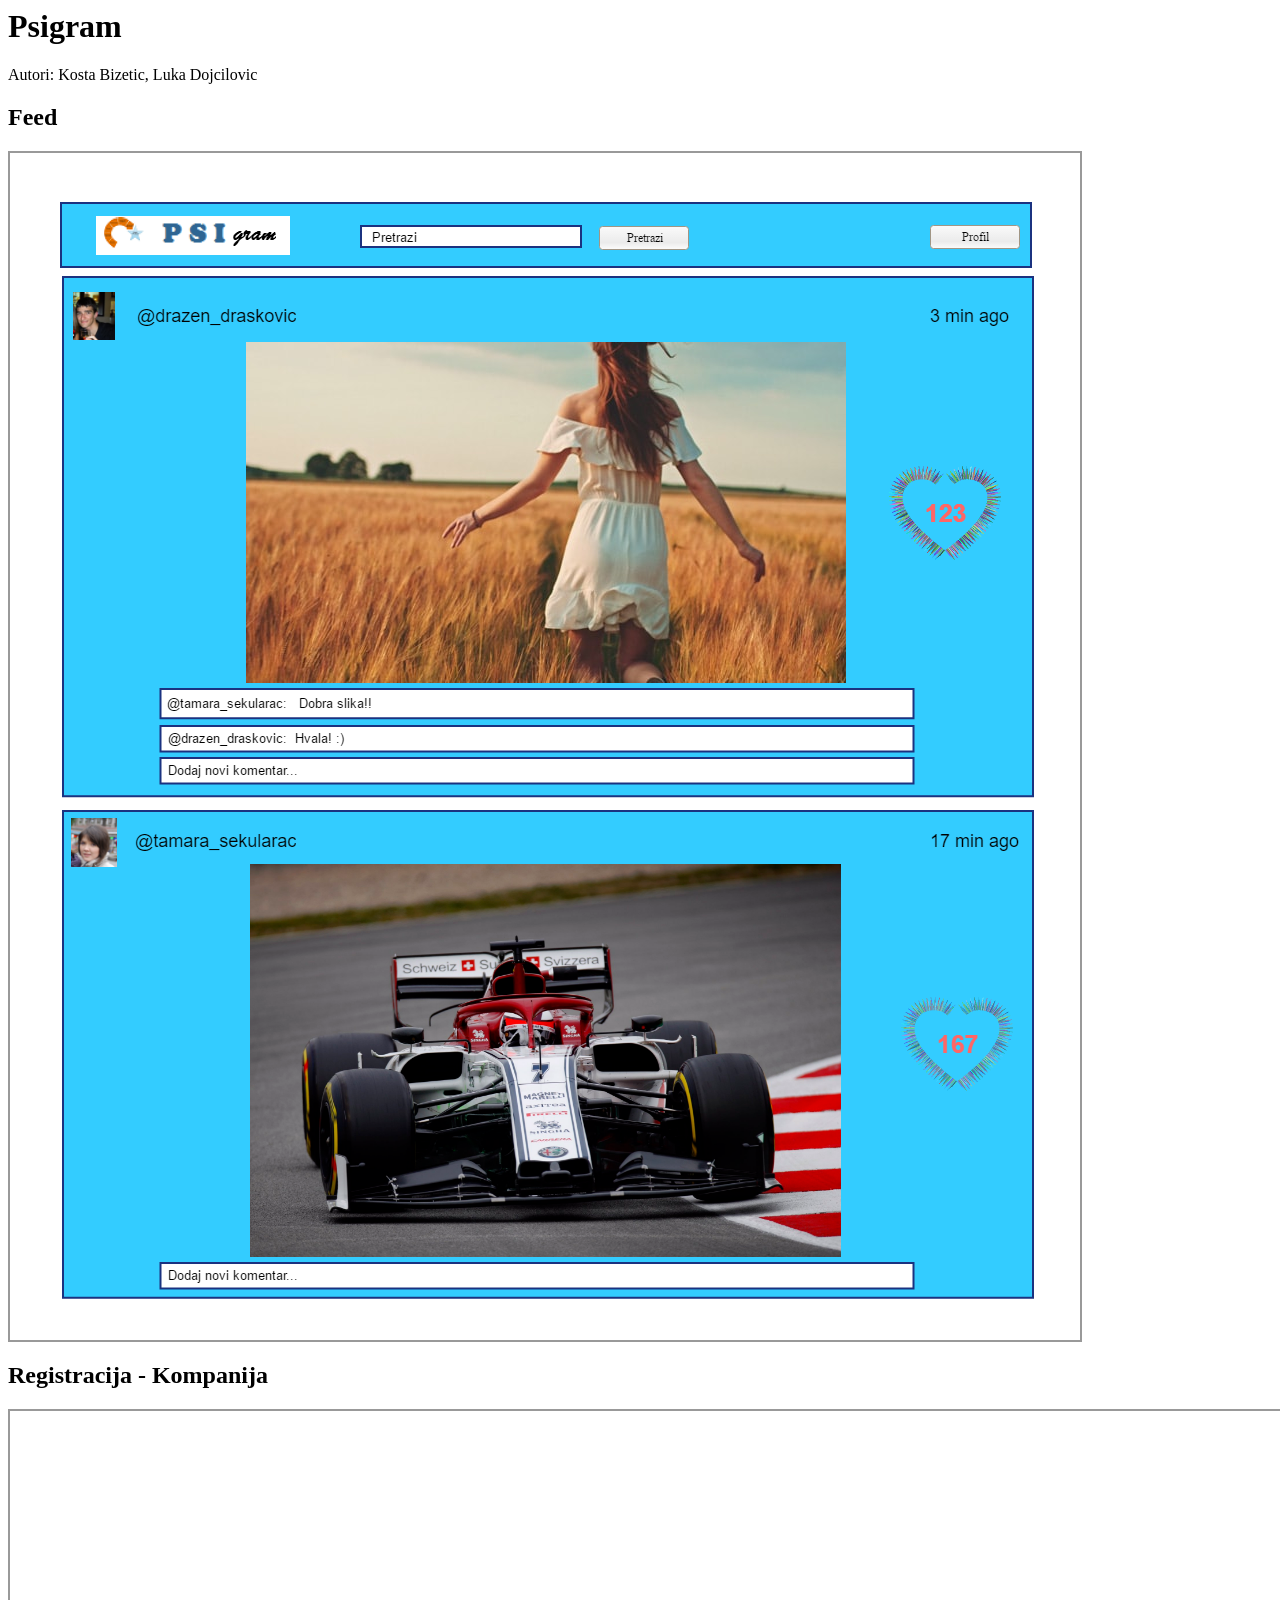
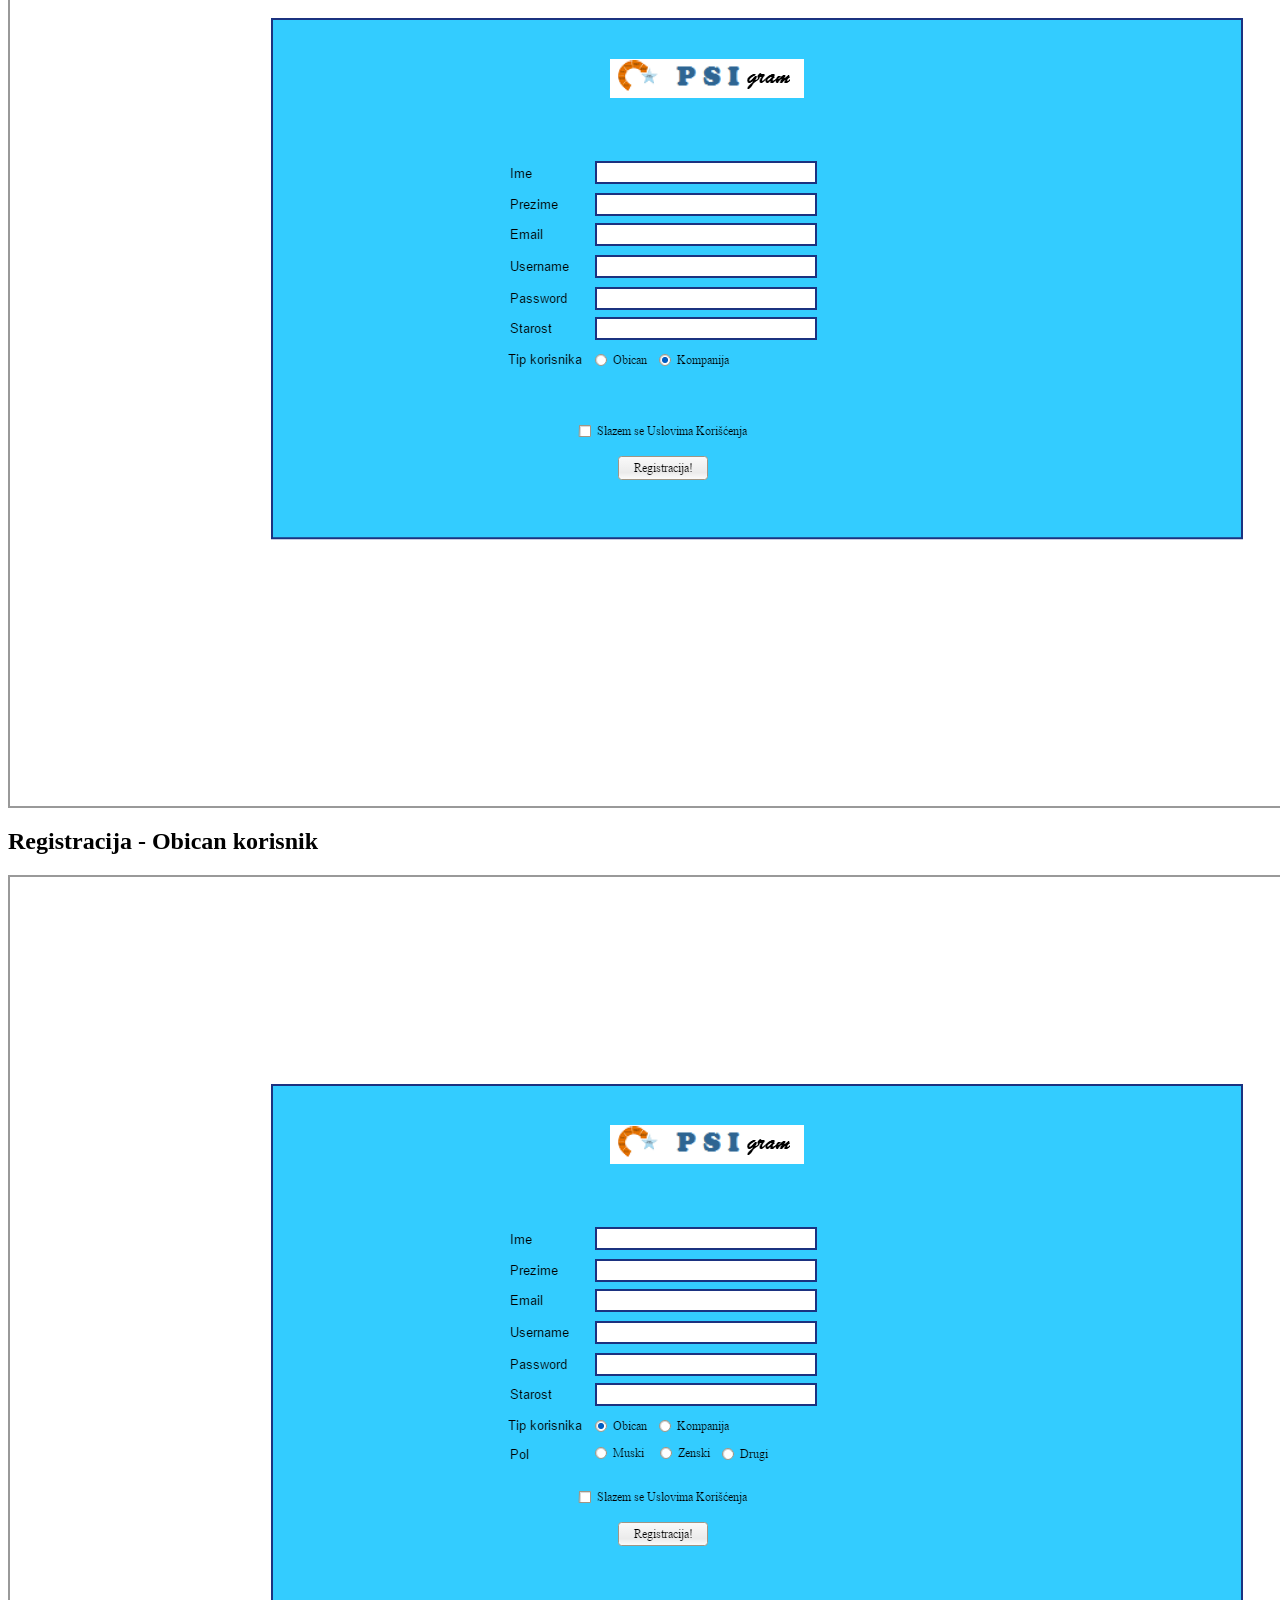
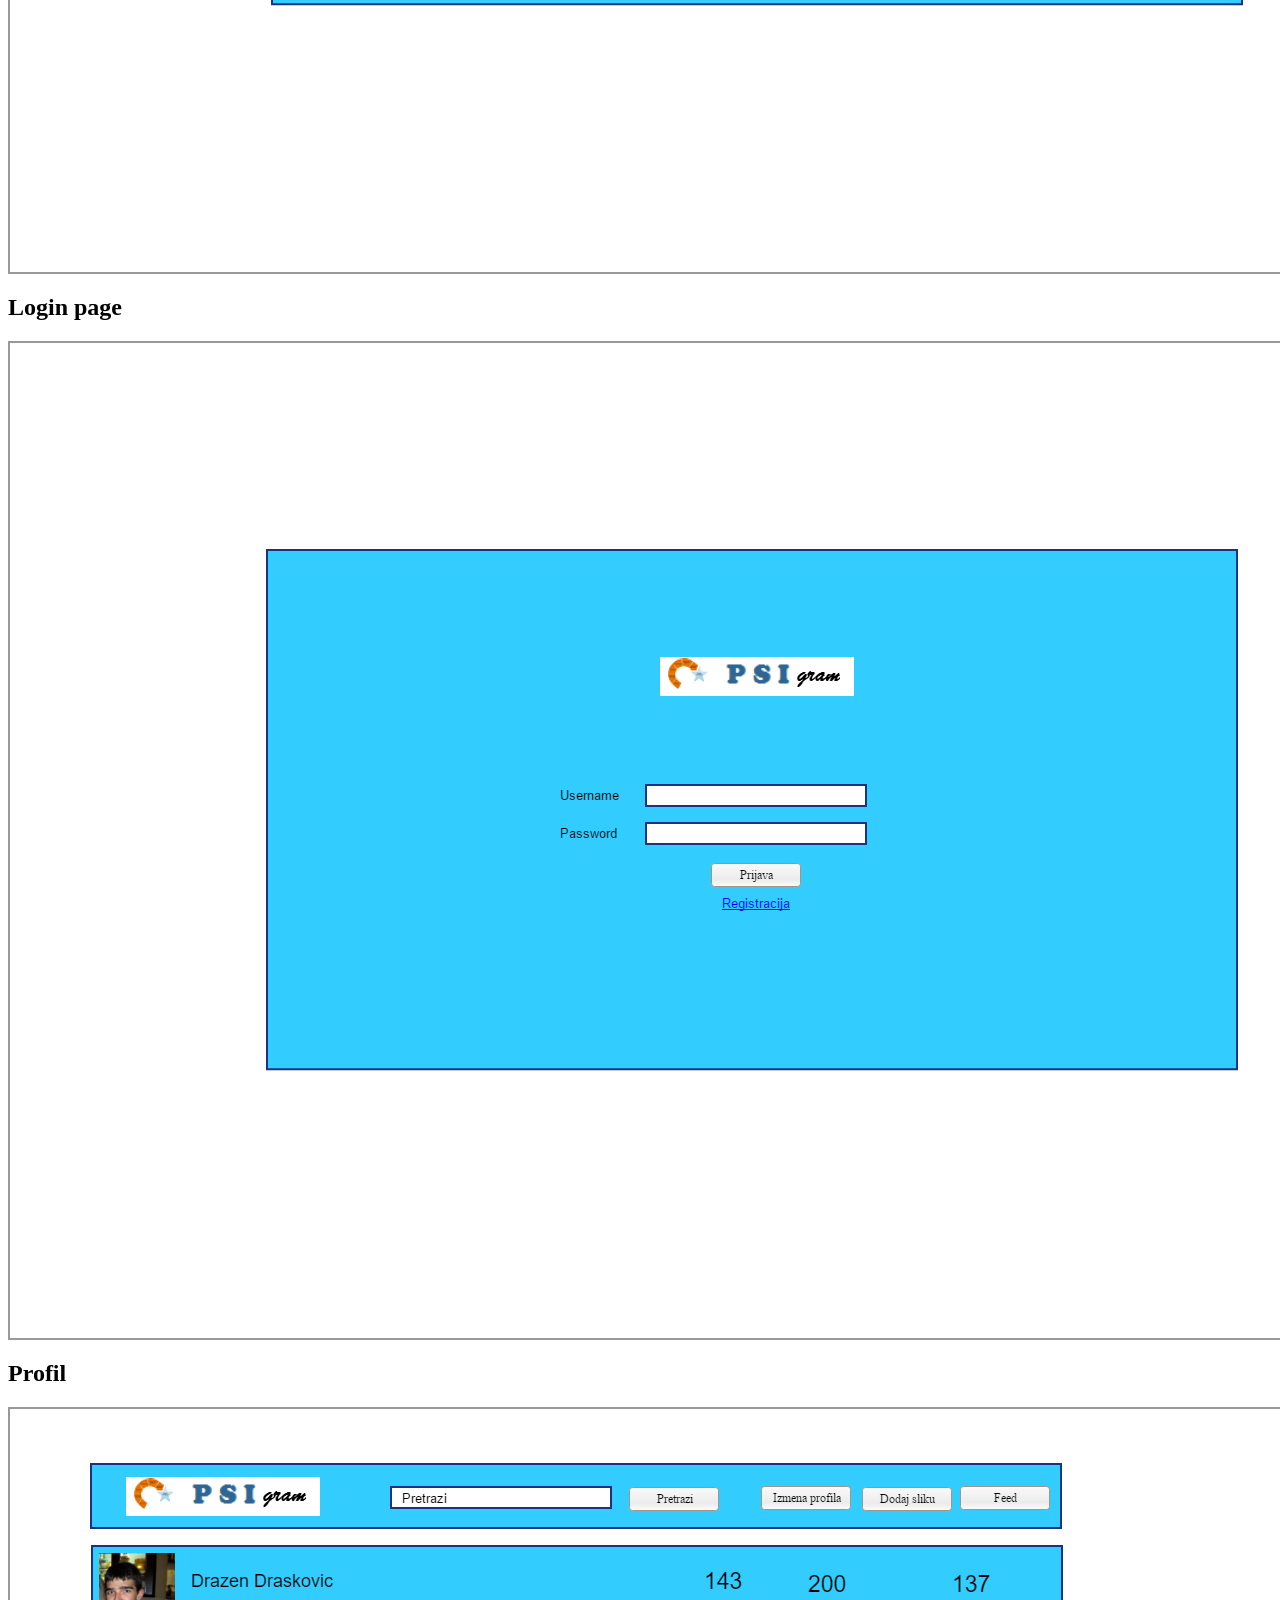
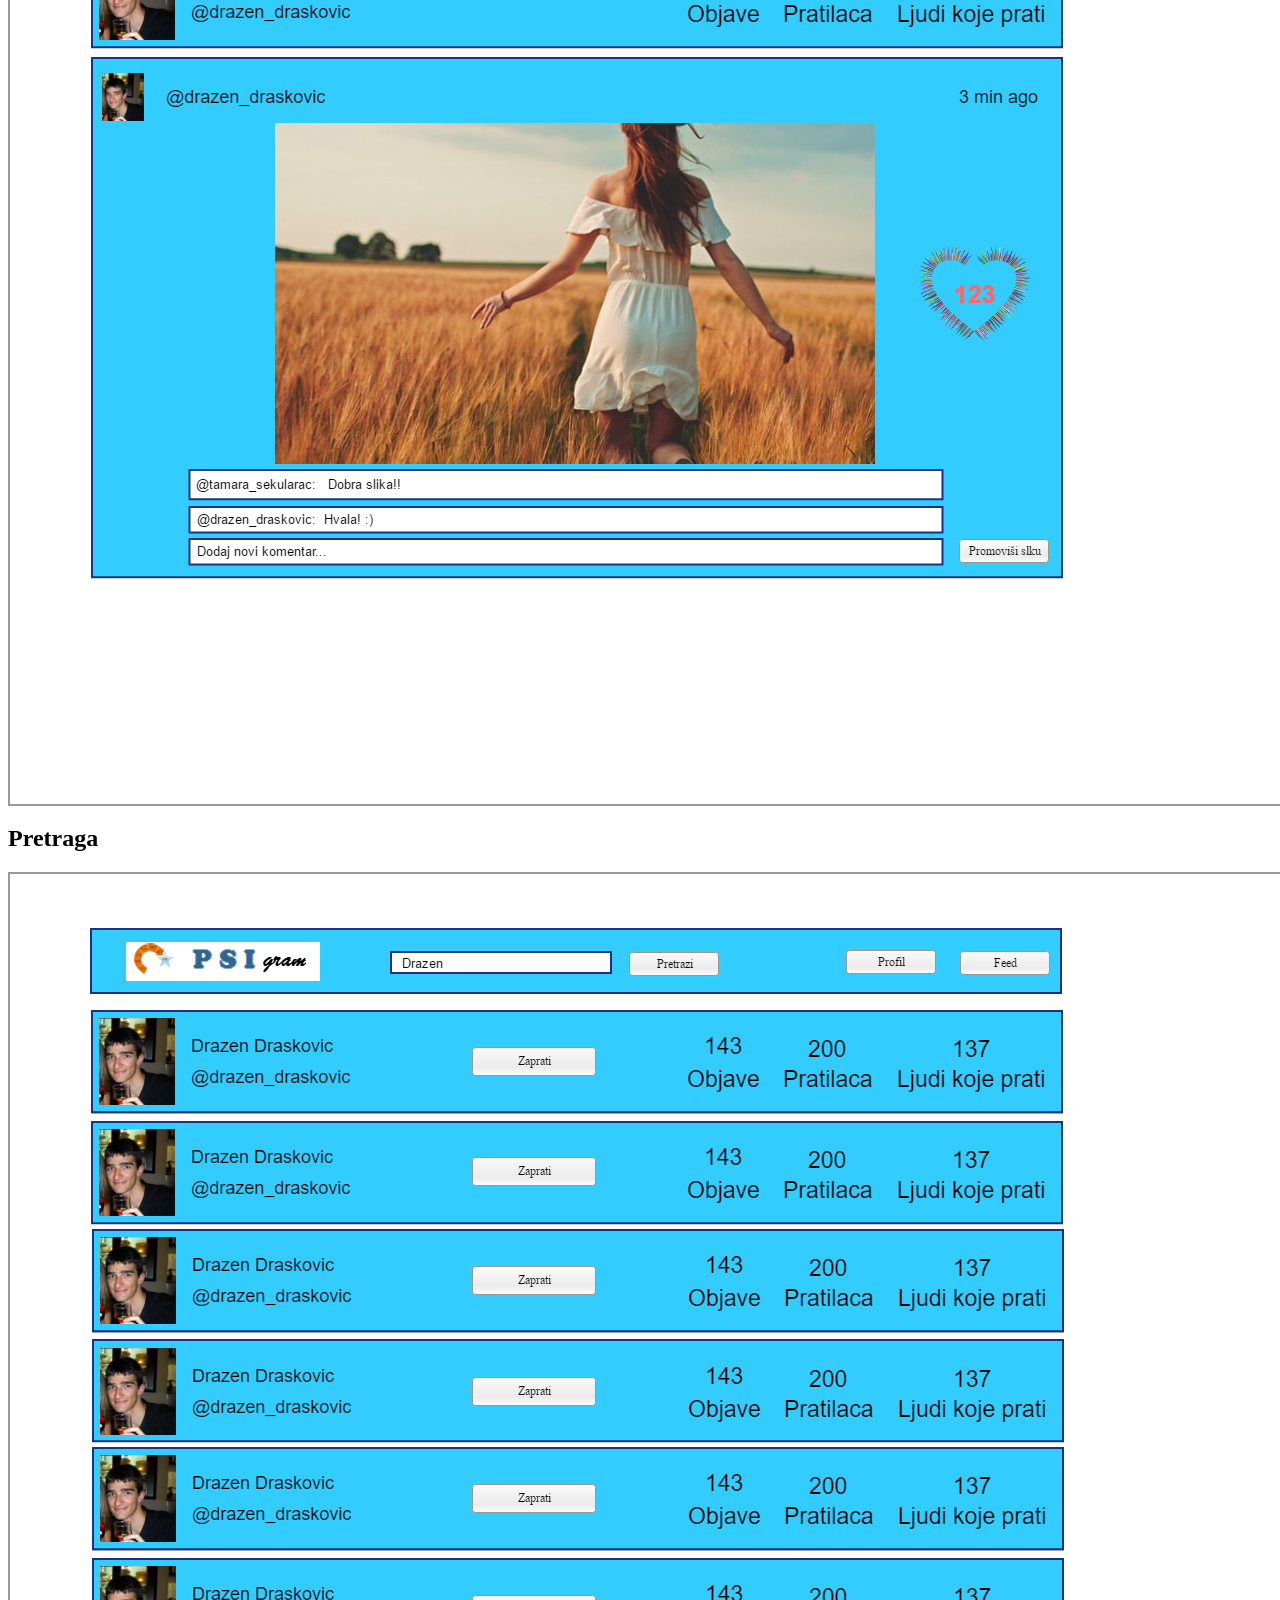
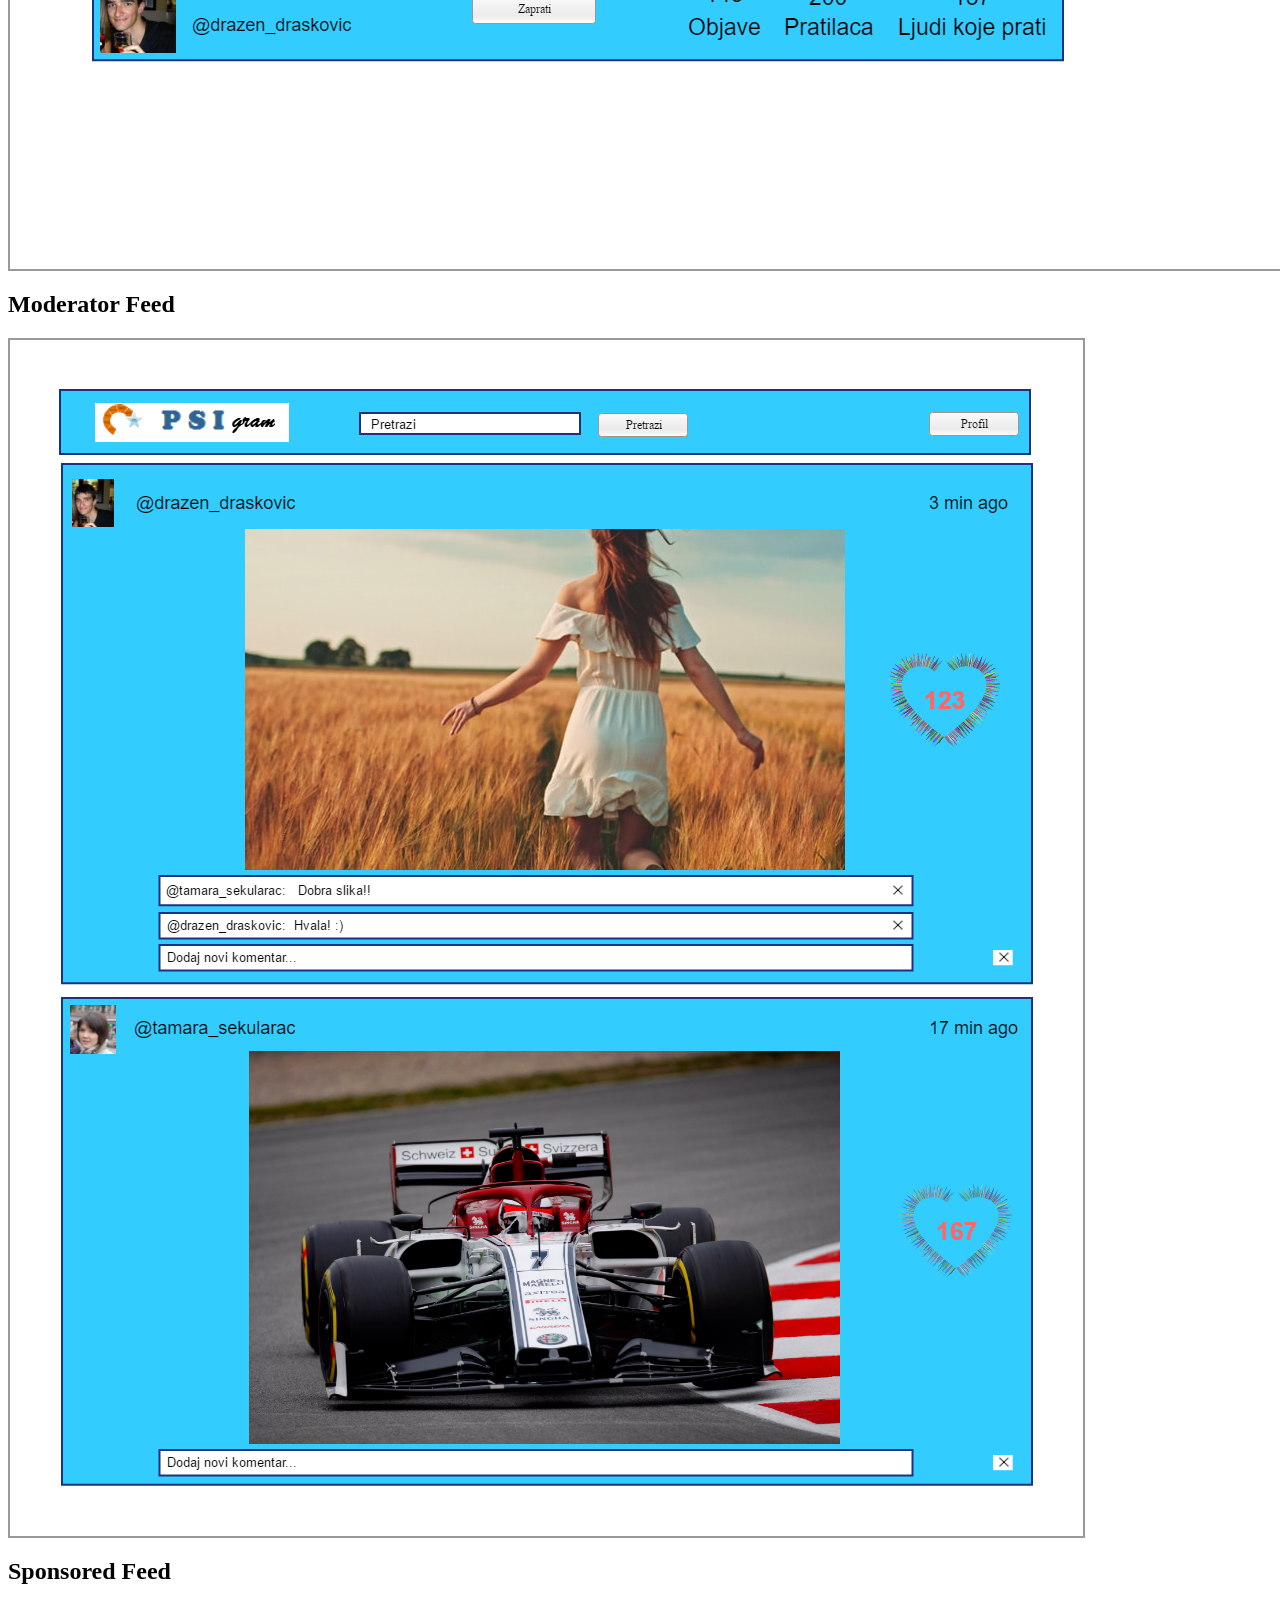
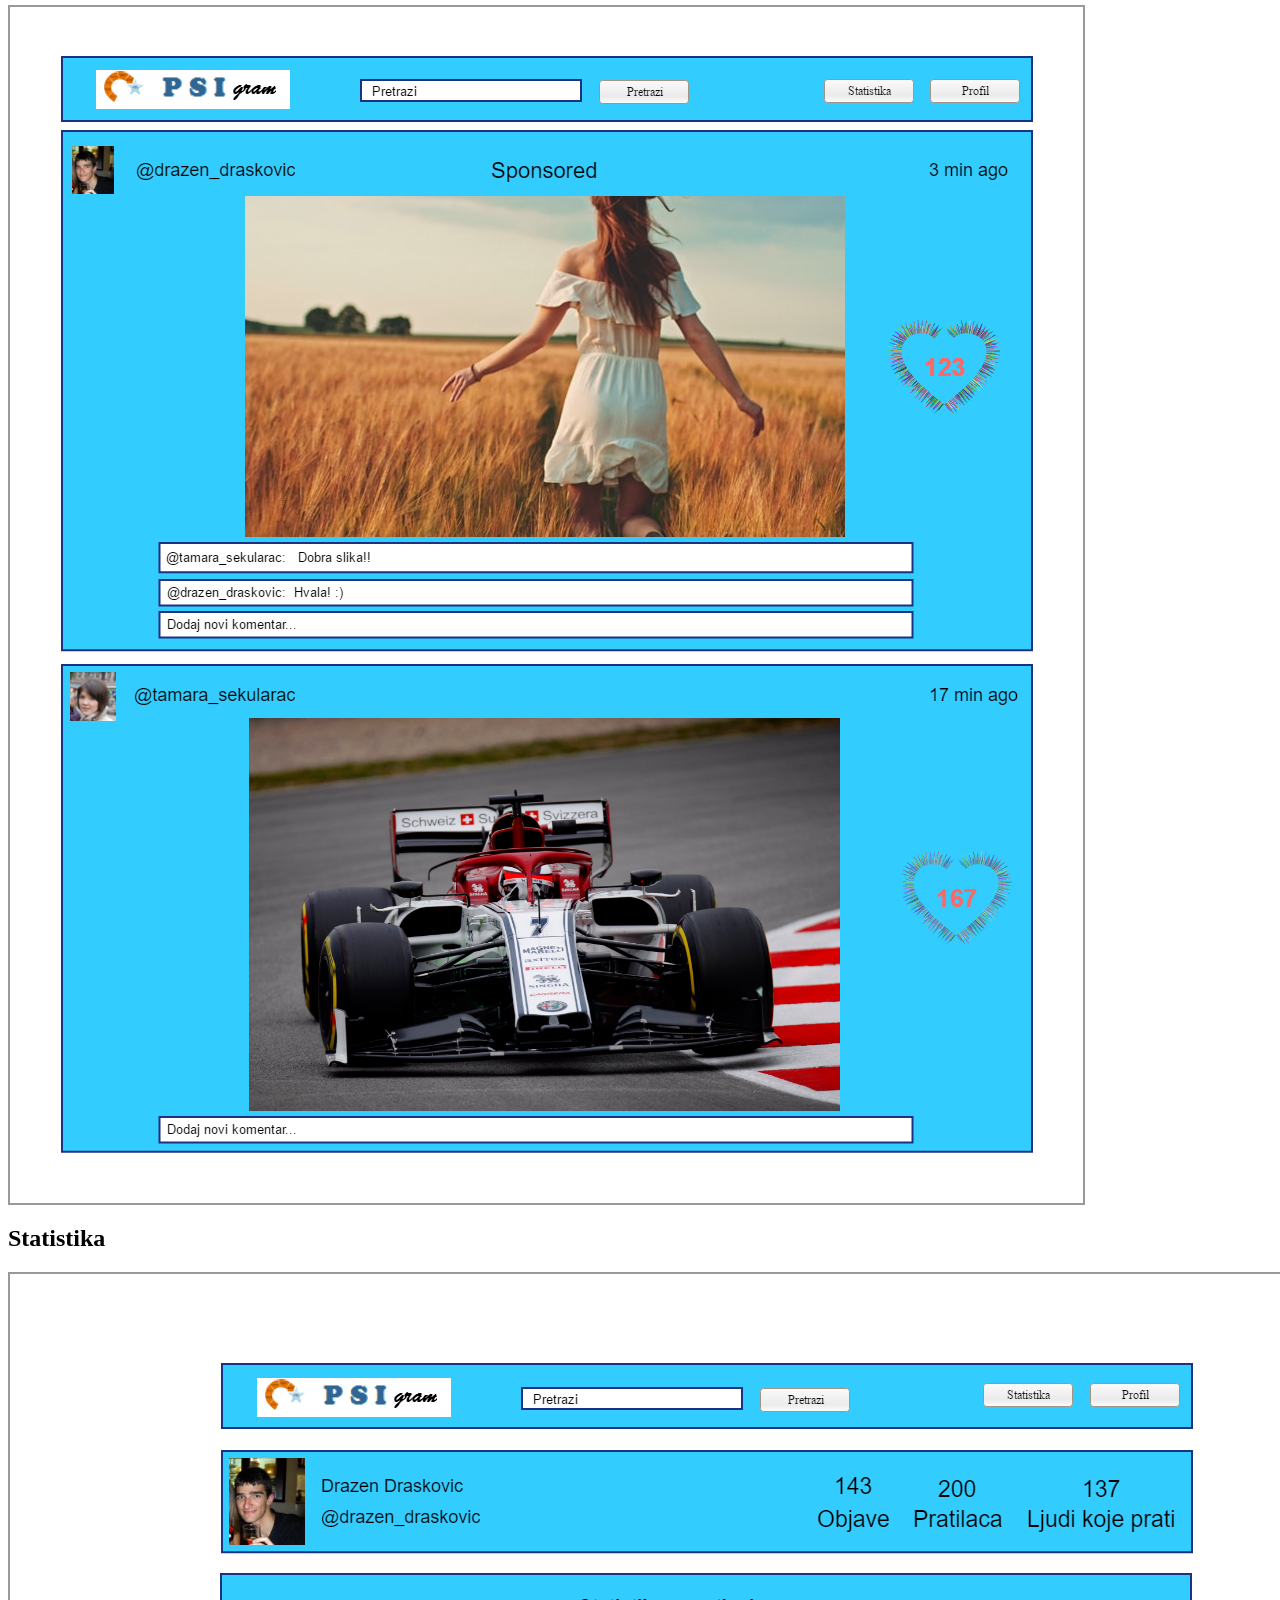
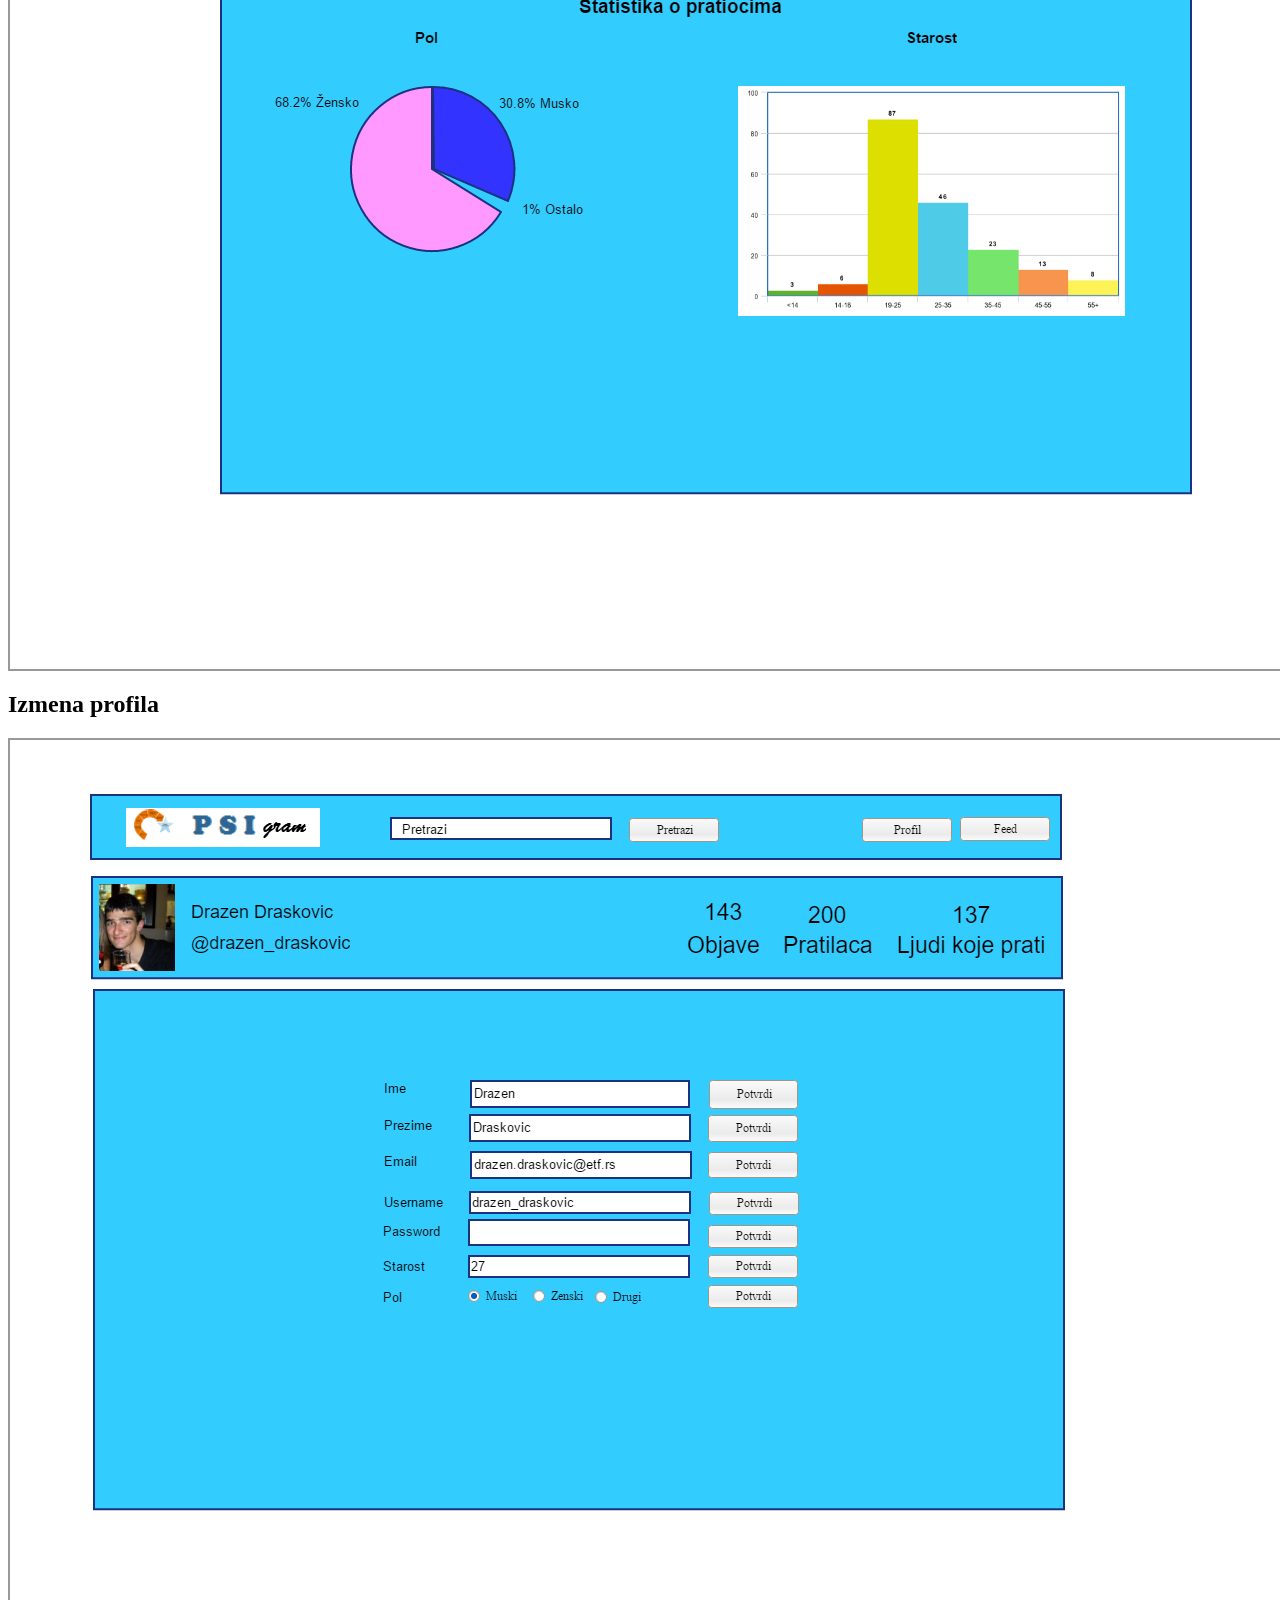
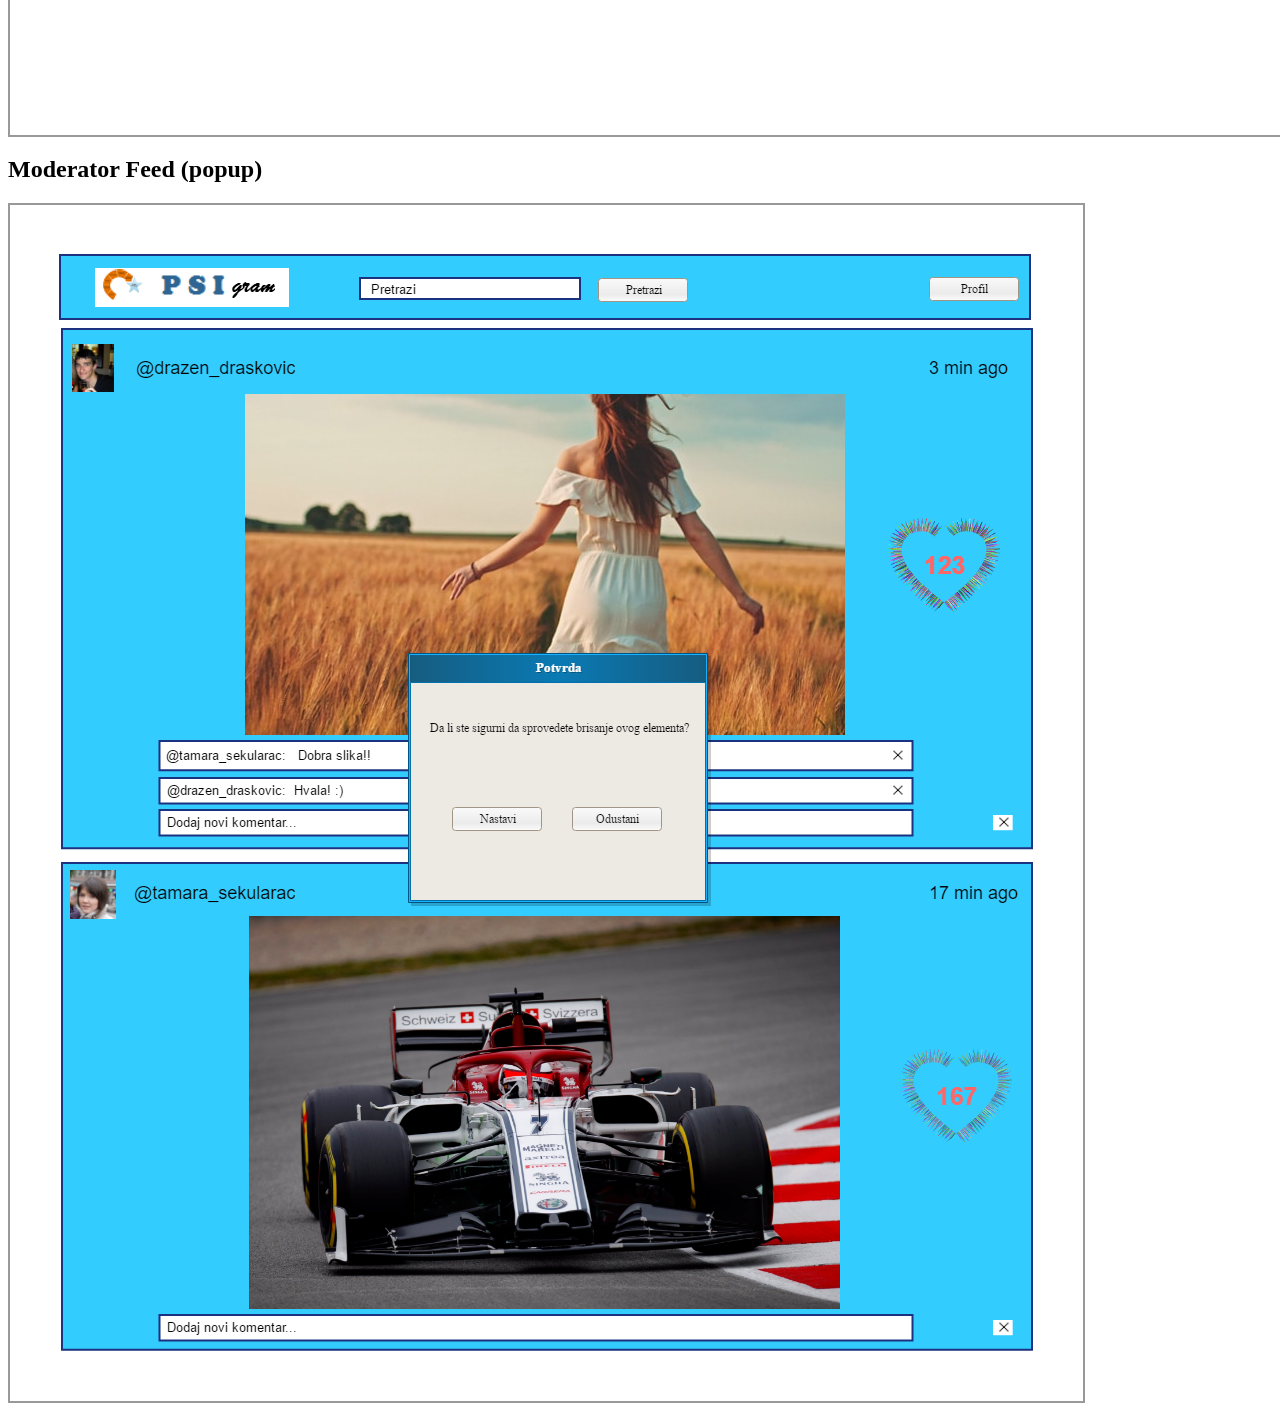
==== commit dfb63b6a: "Popravljanje defekata" ====
--- a/Prototip/index.html
+++ b/Prototip/index.html
@@ -1,2 +1,2 @@
 <html xmlns="http://www.w3.org/1999/xhtml" xmlns:p="http://www.evolus.vn/Namespace/Pencil" xmlns:html="http://www.w3.org/1999/xhtml"><head><meta http-equiv="Content-Type" content="text/html; charset=UTF-8" />
-<title>Psigram</title><link rel="stylesheet" href="Resources/SampleStyle.css" /></head><body><h1 id="documentTitle">Psigram</h1><p id="documentMetadata">Autori: Kosta Bizetic, Luka Dojcilovic</p><div class="Page" id="feed_page"><h2>Feed</h2><div class="ImageContainer"><img src="pages\feed.png" width="1070" height="1187" usemap="#map_feed" /></div><map name="map_feed"><area shape="rect" coords="589.5,73.5,678.5,96.5" href="#pretraga_page" title="Go to page 'Pretraga'" /><area shape="rect" coords="920.5,72.5,1009.5,95.5" href="#profil_page" title="Go to page 'Profil'" /></map></div><div class="Page" id="registracija_page"><h2>Registracija</h2><div class="ImageContainer"><img src="pages\registracija.png" width="1590" height="995" usemap="#map_registracija" /></div><map name="map_registracija"><area shape="rect" coords="615.5,614.5,704.5,637.5" href="#login_page_page" title="Go to page 'Login page'" /></map></div><div class="Page" id="login_page_page"><h2>Login page</h2><div class="ImageContainer"><img src="pages\login_page.png" width="1481" height="995" usemap="#map_login_page" /></div><map name="map_login_page"><area shape="rect" coords="712,552,780,570" href="#registracija_page" title="Go to page 'Registracija'" /><area shape="rect" coords="701.5,520.5,790.5,543.5" href="#feed_page" title="Go to page 'Feed'" /></map></div><div class="Page" id="profil_page"><h2>Profil</h2><div class="ImageContainer"><img src="pages\profil.png" width="1481" height="995" usemap="#map_profil" /></div><map name="map_profil"><area shape="rect" coords="751.5,77.5,840.5,100.5" href="#izmena_profila_page" title="Go to page 'Izmena profila'" /><area shape="rect" coords="619.5,78.5,708.5,101.5" href="#pretraga_page" title="Go to page 'Pretraga'" /><area shape="rect" coords="950.5,77.5,1039.5,100.5" href="#feed_page" title="Go to page 'Feed'" /></map></div><div class="Page" id="pretraga_page"><h2>Pretraga</h2><div class="ImageContainer"><img src="pages\pretraga.png" width="1481" height="995" usemap="#map_pretraga" /></div><map name="map_pretraga"><area shape="rect" coords="836.5,76.5,925.5,99.5" href="#profil_page" title="Go to page 'Profil'" /><area shape="rect" coords="950.5,77.5,1039.5,100.5" href="#feed_page" title="Go to page 'Feed'" /></map></div><div class="Page" id="moderator_feed_page"><h2>Moderator Feed</h2><div class="ImageContainer"><img src="pages\moderator_feed.png" width="1073" height="1196" usemap="#map_moderator_feed" /></div><map name="map_moderator_feed"><area shape="rect" coords="588.5,73.5,677.5,96.5" href="#pretraga_page" title="Go to page 'Pretraga'" /><area shape="rect" coords="983,1115,1002.65930175781,1130.21728515625" href="#moderator_feed_popup_page" title="Go to page 'Moderator Feed (popup)'" /><area shape="rect" coords="983,610,1002.65930175781,625.217224121094" href="#moderator_feed_popup_page" title="Go to page 'Moderator Feed (popup)'" /><area shape="rect" coords="877,578,896.659301757813,593.217224121094" href="#moderator_feed_popup_page" title="Go to page 'Moderator Feed (popup)'" /><area shape="rect" coords="877,543,896.659301757813,558.217224121094" href="#moderator_feed_popup_page" title="Go to page 'Moderator Feed (popup)'" /></map></div><div class="Page" id="sponsored_feed_page"><h2>Sponsored Feed</h2><div class="ImageContainer"><img src="pages\sponsored_feed.png" width="1073" height="1196" usemap="#map_sponsored_feed" /></div><map name="map_sponsored_feed"><area shape="rect" coords="589.5,73.5,678.5,96.5" href="#pretraga_page" title="Go to page 'Pretraga'" /><area shape="rect" coords="920.5,72.5,1009.5,95.5" href="#profil_page" title="Go to page 'Profil'" /><area shape="rect" coords="814.5,72.5,903.5,95.5" href="#statistika_page" title="Go to page 'Statistika'" /></map></div><div class="Page" id="statistika_page"><h2>Statistika</h2><div class="ImageContainer"><img src="pages\statistika.png" width="1481" height="995" usemap="#map_statistika" /></div><map name="map_statistika"><area shape="rect" coords="750.5,114.5,839.5,137.5" href="#pretraga_page" title="Go to page 'Pretraga'" /><area shape="rect" coords="1080.5,109.5,1169.5,132.5" href="#profil_page" title="Go to page 'Profil'" /></map></div><div class="Page" id="izmena_profila_page"><h2>Izmena profila</h2><div class="ImageContainer"><img src="pages\izmena_profila.png" width="1481" height="995" usemap="#map_izmena_profila" /></div><map name="map_izmena_profila"><area shape="rect" coords="852.5,78.5,941.5,101.5" href="#profil_page" title="Go to page 'Profil'" /><area shape="rect" coords="619.5,78.5,708.5,101.5" href="#pretraga_page" title="Go to page 'Pretraga'" /><area shape="rect" coords="950.5,77.5,1039.5,100.5" href="#feed_page" title="Go to page 'Feed'" /></map></div><div class="Page" id="moderator_feed_popup_page"><h2>Moderator Feed (popup)</h2><div class="ImageContainer"><img src="pages\moderator_feed_popup.png" width="1073" height="1196" usemap="#map_moderator_feed_popup" /></div><map name="map_moderator_feed_popup"><area shape="rect" coords="562.5,602.5,651.5,625.5" href="#moderator_feed_page" title="Go to page 'Moderator Feed'" /></map></div></body></html>+<title>Psigram</title><link rel="stylesheet" href="Resources/SampleStyle.css" /></head><body><h1 id="documentTitle">Psigram</h1><p id="documentMetadata">Autori: Kosta Bizetic, Luka Dojcilovic</p><div class="Page" id="feed_page"><h2>Feed</h2><div class="ImageContainer"><img src="pages\feed.png" width="1070" height="1187" usemap="#map_feed" /></div><map name="map_feed"><area shape="rect" coords="589.5,73.5,678.5,96.5" href="#pretraga_page" title="Go to page 'Pretraga'" /><area shape="rect" coords="920.5,72.5,1009.5,95.5" href="#profil_page" title="Go to page 'Profil'" /></map></div><div class="Page" id="registracija_kompanija_page"><h2>Registracija - Kompanija</h2><div class="ImageContainer"><img src="pages\registracija_kompanija.png" width="1590" height="995" usemap="#map_registracija_kompanija" /></div><map name="map_registracija_kompanija"><area shape="rect" coords="608.5,645.5,697.5,668.5" href="#login_page_page" title="Go to page 'Login page'" /></map></div><div class="Page" id="registracija_obican_korisnik_page"><h2>Registracija - Obican korisnik</h2><div class="ImageContainer"><img src="pages\registracija_obican_korisnik.png" width="1590" height="995" usemap="#map_registracija_obican_korisnik" /></div><map name="map_registracija_obican_korisnik"><area shape="rect" coords="608.5,645.5,697.5,668.5" href="#login_page_page" title="Go to page 'Login page'" /></map></div><div class="Page" id="login_page_page"><h2>Login page</h2><div class="ImageContainer"><img src="pages\login_page.png" width="1481" height="995" usemap="#map_login_page" /></div><map name="map_login_page"><area shape="rect" coords="712,552,780,570" href="#registracija_kompanija_page" title="Go to page 'Registracija - Kompanija'" /><area shape="rect" coords="701.5,520.5,790.5,543.5" href="#feed_page" title="Go to page 'Feed'" /></map></div><div class="Page" id="profil_page"><h2>Profil</h2><div class="ImageContainer"><img src="pages\profil.png" width="1481" height="995" usemap="#map_profil" /></div><map name="map_profil"><area shape="rect" coords="751.5,77.5,840.5,100.5" href="#izmena_profila_page" title="Go to page 'Izmena profila'" /><area shape="rect" coords="619.5,78.5,708.5,101.5" href="#pretraga_page" title="Go to page 'Pretraga'" /><area shape="rect" coords="950.5,77.5,1039.5,100.5" href="#feed_page" title="Go to page 'Feed'" /></map></div><div class="Page" id="pretraga_page"><h2>Pretraga</h2><div class="ImageContainer"><img src="pages\pretraga.png" width="1481" height="995" usemap="#map_pretraga" /></div><map name="map_pretraga"><area shape="rect" coords="836.5,76.5,925.5,99.5" href="#profil_page" title="Go to page 'Profil'" /><area shape="rect" coords="950.5,77.5,1039.5,100.5" href="#feed_page" title="Go to page 'Feed'" /></map></div><div class="Page" id="moderator_feed_page"><h2>Moderator Feed</h2><div class="ImageContainer"><img src="pages\moderator_feed.png" width="1073" height="1196" usemap="#map_moderator_feed" /></div><map name="map_moderator_feed"><area shape="rect" coords="588.5,73.5,677.5,96.5" href="#pretraga_page" title="Go to page 'Pretraga'" /><area shape="rect" coords="983,1115,1002.65930175781,1130.21728515625" href="#moderator_feed_popup_page" title="Go to page 'Moderator Feed (popup)'" /><area shape="rect" coords="983,610,1002.65930175781,625.217224121094" href="#moderator_feed_popup_page" title="Go to page 'Moderator Feed (popup)'" /><area shape="rect" coords="877,578,896.659301757813,593.217224121094" href="#moderator_feed_popup_page" title="Go to page 'Moderator Feed (popup)'" /><area shape="rect" coords="877,543,896.659301757813,558.217224121094" href="#moderator_feed_popup_page" title="Go to page 'Moderator Feed (popup)'" /></map></div><div class="Page" id="sponsored_feed_page"><h2>Sponsored Feed</h2><div class="ImageContainer"><img src="pages\sponsored_feed.png" width="1073" height="1196" usemap="#map_sponsored_feed" /></div><map name="map_sponsored_feed"><area shape="rect" coords="589.5,73.5,678.5,96.5" href="#pretraga_page" title="Go to page 'Pretraga'" /><area shape="rect" coords="920.5,72.5,1009.5,95.5" href="#profil_page" title="Go to page 'Profil'" /><area shape="rect" coords="814.5,72.5,903.5,95.5" href="#statistika_page" title="Go to page 'Statistika'" /></map></div><div class="Page" id="statistika_page"><h2>Statistika</h2><div class="ImageContainer"><img src="pages\statistika.png" width="1481" height="995" usemap="#map_statistika" /></div><map name="map_statistika"><area shape="rect" coords="750.5,114.5,839.5,137.5" href="#pretraga_page" title="Go to page 'Pretraga'" /><area shape="rect" coords="1080.5,109.5,1169.5,132.5" href="#profil_page" title="Go to page 'Profil'" /></map></div><div class="Page" id="izmena_profila_page"><h2>Izmena profila</h2><div class="ImageContainer"><img src="pages\izmena_profila.png" width="1481" height="995" usemap="#map_izmena_profila" /></div><map name="map_izmena_profila"><area shape="rect" coords="852.5,78.5,941.5,101.5" href="#profil_page" title="Go to page 'Profil'" /><area shape="rect" coords="619.5,78.5,708.5,101.5" href="#pretraga_page" title="Go to page 'Pretraga'" /><area shape="rect" coords="950.5,77.5,1039.5,100.5" href="#feed_page" title="Go to page 'Feed'" /></map></div><div class="Page" id="moderator_feed_popup_page"><h2>Moderator Feed (popup)</h2><div class="ImageContainer"><img src="pages\moderator_feed_popup.png" width="1073" height="1196" usemap="#map_moderator_feed_popup" /></div><map name="map_moderator_feed_popup"><area shape="rect" coords="562.5,602.5,651.5,625.5" href="#moderator_feed_page" title="Go to page 'Moderator Feed'" /></map></div></body></html>
